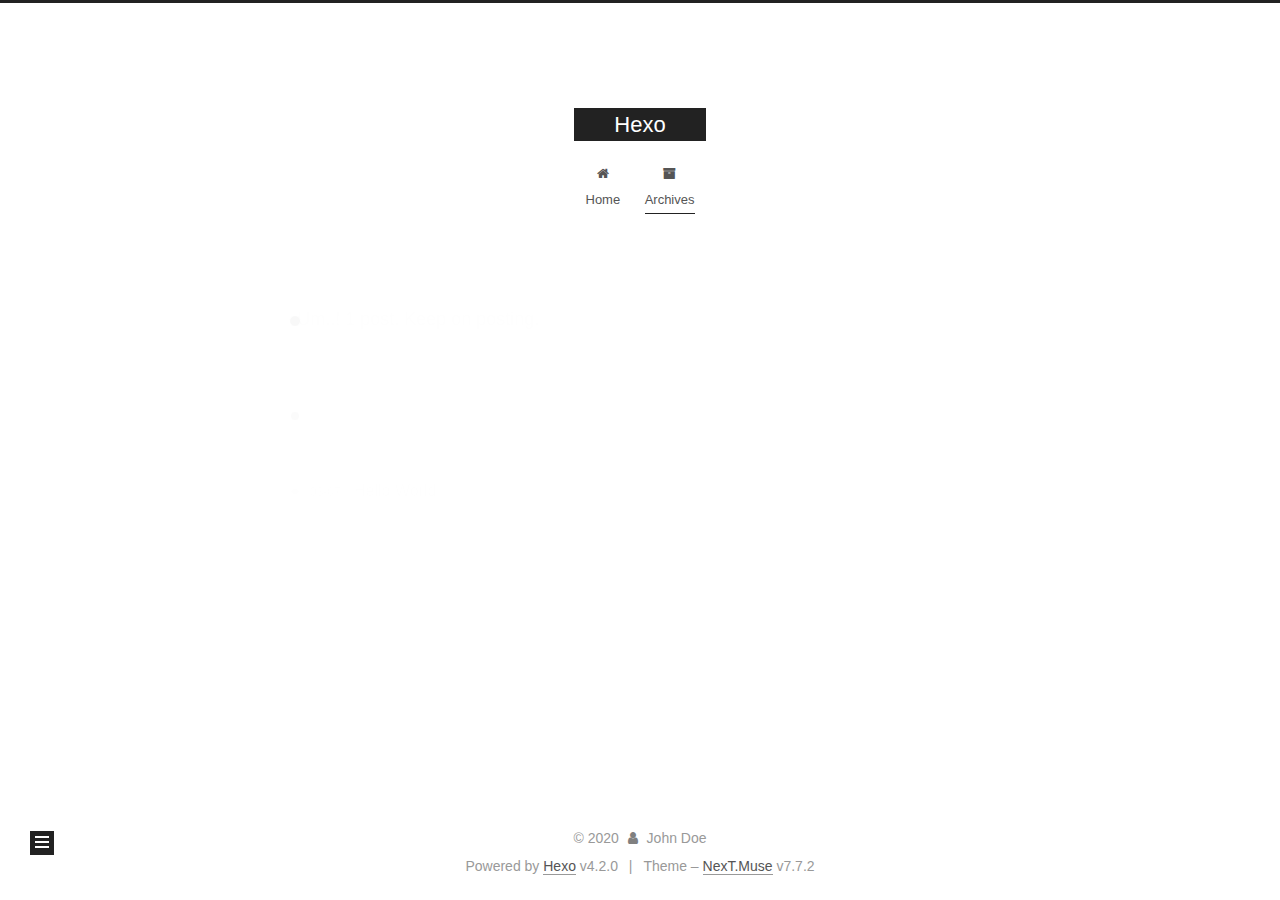
==== archives/index.html @ a0be1f32 "Site updated: 2020-03-08 14:06:41" ====
<!DOCTYPE html>
<html lang="en">
<head>
  <meta charset="UTF-8">
<meta name="viewport" content="width=device-width, initial-scale=1, maximum-scale=2">
<meta name="theme-color" content="#222">
<meta name="generator" content="Hexo 4.2.0">
  <link rel="apple-touch-icon" sizes="180x180" href="/images/apple-touch-icon-next.png">
  <link rel="icon" type="image/png" sizes="32x32" href="/images/favicon-32x32-next.png">
  <link rel="icon" type="image/png" sizes="16x16" href="/images/favicon-16x16-next.png">
  <link rel="mask-icon" href="/images/logo.svg" color="#222">

<link rel="stylesheet" href="/css/main.css">


<link rel="stylesheet" href="/lib/font-awesome/css/font-awesome.min.css">

<script id="hexo-configurations">
    var NexT = window.NexT || {};
    var CONFIG = {"hostname":"yoursite.com","root":"/","scheme":"Muse","version":"7.7.2","exturl":false,"sidebar":{"position":"left","display":"post","padding":18,"offset":12,"onmobile":false},"copycode":{"enable":false,"show_result":false,"style":null},"back2top":{"enable":true,"sidebar":false,"scrollpercent":false},"bookmark":{"enable":false,"color":"#222","save":"auto"},"fancybox":false,"mediumzoom":false,"lazyload":false,"pangu":false,"comments":{"style":"tabs","active":null,"storage":true,"lazyload":false,"nav":null},"algolia":{"hits":{"per_page":10},"labels":{"input_placeholder":"Search for Posts","hits_empty":"We didn't find any results for the search: ${query}","hits_stats":"${hits} results found in ${time} ms"}},"localsearch":{"enable":false,"trigger":"auto","top_n_per_article":1,"unescape":false,"preload":false},"motion":{"enable":true,"async":false,"transition":{"post_block":"fadeIn","post_header":"slideDownIn","post_body":"slideDownIn","coll_header":"slideLeftIn","sidebar":"slideUpIn"}}};
  </script>

  <meta property="og:type" content="website">
<meta property="og:title" content="Hexo">
<meta property="og:url" content="http://yoursite.com/archives/index.html">
<meta property="og:site_name" content="Hexo">
<meta property="og:locale" content="en_US">
<meta property="article:author" content="John Doe">
<meta name="twitter:card" content="summary">

<link rel="canonical" href="http://yoursite.com/archives/">


<script id="page-configurations">
  // https://hexo.io/docs/variables.html
  CONFIG.page = {
    sidebar: "",
    isHome : false,
    isPost : false
  };
</script>

  <title>Archive | Hexo</title>
  






  <noscript>
  <style>
  .use-motion .brand,
  .use-motion .menu-item,
  .sidebar-inner,
  .use-motion .post-block,
  .use-motion .pagination,
  .use-motion .comments,
  .use-motion .post-header,
  .use-motion .post-body,
  .use-motion .collection-header { opacity: initial; }

  .use-motion .site-title,
  .use-motion .site-subtitle {
    opacity: initial;
    top: initial;
  }

  .use-motion .logo-line-before i { left: initial; }
  .use-motion .logo-line-after i { right: initial; }
  </style>
</noscript>

</head>

<body itemscope itemtype="http://schema.org/WebPage">
  <div class="container use-motion">
    <div class="headband"></div>

    <header class="header" itemscope itemtype="http://schema.org/WPHeader">
      <div class="header-inner"><div class="site-brand-container">
  <div class="site-nav-toggle">
    <div class="toggle" aria-label="Toggle navigation bar">
      <span class="toggle-line toggle-line-first"></span>
      <span class="toggle-line toggle-line-middle"></span>
      <span class="toggle-line toggle-line-last"></span>
    </div>
  </div>

  <div class="site-meta">

    <div>
      <a href="/" class="brand" rel="start">
        <span class="logo-line-before"><i></i></span>
        <span class="site-title">Hexo</span>
        <span class="logo-line-after"><i></i></span>
      </a>
    </div>
  </div>

  <div class="site-nav-right">
    <div class="toggle popup-trigger">
    </div>
  </div>
</div>


<nav class="site-nav">
  
  <ul id="menu" class="menu">
        <li class="menu-item menu-item-home">

    <a href="/" rel="section"><i class="fa fa-fw fa-home"></i>Home</a>

  </li>
        <li class="menu-item menu-item-archives">

    <a href="/archives/" rel="section"><i class="fa fa-fw fa-archive"></i>Archives</a>

  </li>
  </ul>

</nav>
</div>
    </header>

    
  <div class="back-to-top">
    <i class="fa fa-arrow-up"></i>
    <span>0%</span>
  </div>


    <main class="main">
      <div class="main-inner">
        <div class="content-wrap">
          

          <div class="content">
            

  
  
  
  <div class="post-block">
    <div class="posts-collapse">
      <div class="collection-title">
        <span class="collection-header">Um..! 1 post. Keep on posting.</span>
      </div>

      
    <div class="collection-year">
      <h1 class="collection-header">2020</h1>
    </div>

  <article itemscope itemtype="http://schema.org/Article">
    <header class="post-header">

      <div class="post-meta">
        <time itemprop="dateCreated"
              datetime="2020-03-07T23:03:34+08:00"
              content="2020-03-07">
          03-07
        </time>
      </div>

      <h2 class="post-title">
          <a class="post-title-link" href="/2020/03/07/hello-world/" itemprop="url">
            <span itemprop="name">Hello World</span>
          </a>
      </h2>

    </header>
  </article>


    </div>
  </div>
  
  
  

  



          </div>
          

<script>
  window.addEventListener('tabs:register', () => {
    let { activeClass } = CONFIG.comments;
    if (CONFIG.comments.storage) {
      activeClass = localStorage.getItem('comments_active') || activeClass;
    }
    if (activeClass) {
      let activeTab = document.querySelector(`a[href="#comment-${activeClass}"]`);
      if (activeTab) {
        activeTab.click();
      }
    }
  });
  if (CONFIG.comments.storage) {
    window.addEventListener('tabs:click', event => {
      if (!event.target.matches('.tabs-comment .tab-content .tab-pane')) return;
      let commentClass = event.target.classList[1];
      localStorage.setItem('comments_active', commentClass);
    });
  }
</script>

        </div>
          
  
  <div class="toggle sidebar-toggle">
    <span class="toggle-line toggle-line-first"></span>
    <span class="toggle-line toggle-line-middle"></span>
    <span class="toggle-line toggle-line-last"></span>
  </div>

  <aside class="sidebar">
    <div class="sidebar-inner">

      <ul class="sidebar-nav motion-element">
        <li class="sidebar-nav-toc">
          Table of Contents
        </li>
        <li class="sidebar-nav-overview">
          Overview
        </li>
      </ul>

      <!--noindex-->
      <div class="post-toc-wrap sidebar-panel">
      </div>
      <!--/noindex-->

      <div class="site-overview-wrap sidebar-panel">
        <div class="site-author motion-element" itemprop="author" itemscope itemtype="http://schema.org/Person">
  <p class="site-author-name" itemprop="name">John Doe</p>
  <div class="site-description" itemprop="description"></div>
</div>
<div class="site-state-wrap motion-element">
  <nav class="site-state">
      <div class="site-state-item site-state-posts">
          <a href="/archives/">
        
          <span class="site-state-item-count">1</span>
          <span class="site-state-item-name">posts</span>
        </a>
      </div>
  </nav>
</div>



      </div>

    </div>
  </aside>
  <div id="sidebar-dimmer"></div>


      </div>
    </main>

    <footer class="footer">
      <div class="footer-inner">
        

<div class="copyright">
  
  &copy; 
  <span itemprop="copyrightYear">2020</span>
  <span class="with-love">
    <i class="fa fa-user"></i>
  </span>
  <span class="author" itemprop="copyrightHolder">John Doe</span>
</div>
  <div class="powered-by">Powered by <a href="https://hexo.io/" class="theme-link" rel="noopener" target="_blank">Hexo</a> v4.2.0
  </div>
  <span class="post-meta-divider">|</span>
  <div class="theme-info">Theme – <a href="https://muse.theme-next.org/" class="theme-link" rel="noopener" target="_blank">NexT.Muse</a> v7.7.2
  </div>

        








      </div>
    </footer>
  </div>

  
  <script src="/lib/anime.min.js"></script>
  <script src="/lib/velocity/velocity.min.js"></script>
  <script src="/lib/velocity/velocity.ui.min.js"></script>

<script src="/js/utils.js"></script>

<script src="/js/motion.js"></script>


<script src="/js/schemes/muse.js"></script>


<script src="/js/next-boot.js"></script>




  















  

  

</body>
</html>
---- css/main.css ----
:root {
  --body-bg-color: #fff;
  --content-bg-color: #fff;
  --card-bg-color: #f5f5f5;
  --text-color: #555;
  --link-color: #555;
  --link-hover-color: #222;
  --brand-color: #fff;
  --brand-hover-color: #fff;
  --table-row-odd-bg-color: #f9f9f9;
  --table-row-hover-bg-color: #f5f5f5;
  --menu-item-bg-color: #f5f5f5;
}
html {
  line-height: 1.15; /* 1 */
  -webkit-text-size-adjust: 100%; /* 2 */
}
body {
  margin: 0;
}
main {
  display: block;
}
h1 {
  font-size: 2em;
  margin: 0.67em 0;
}
hr {
  box-sizing: content-box; /* 1 */
  height: 0; /* 1 */
  overflow: visible; /* 2 */
}
pre {
  font-family: monospace, monospace; /* 1 */
  font-size: 1em; /* 2 */
}
a {
  background: transparent;
}
abbr[title] {
  border-bottom: none; /* 1 */
  text-decoration: underline; /* 2 */
  text-decoration: underline dotted; /* 2 */
}
b,
strong {
  font-weight: bolder;
}
code,
kbd,
samp {
  font-family: monospace, monospace; /* 1 */
  font-size: 1em; /* 2 */
}
small {
  font-size: 80%;
}
sub,
sup {
  font-size: 75%;
  line-height: 0;
  position: relative;
  vertical-align: baseline;
}
sub {
  bottom: -0.25em;
}
sup {
  top: -0.5em;
}
img {
  border-style: none;
}
button,
input,
optgroup,
select,
textarea {
  font-family: inherit; /* 1 */
  font-size: 100%; /* 1 */
  line-height: 1.15; /* 1 */
  margin: 0; /* 2 */
}
button,
input {
/* 1 */
  overflow: visible;
}
button,
select {
/* 1 */
  text-transform: none;
}
button,
[type='button'],
[type='reset'],
[type='submit'] {
  -webkit-appearance: button;
}
button::-moz-focus-inner,
[type='button']::-moz-focus-inner,
[type='reset']::-moz-focus-inner,
[type='submit']::-moz-focus-inner {
  border-style: none;
  padding: 0;
}
button:-moz-focusring,
[type='button']:-moz-focusring,
[type='reset']:-moz-focusring,
[type='submit']:-moz-focusring {
  outline: 1px dotted ButtonText;
}
fieldset {
  padding: 0.35em 0.75em 0.625em;
}
legend {
  box-sizing: border-box; /* 1 */
  color: inherit; /* 2 */
  display: table; /* 1 */
  max-width: 100%; /* 1 */
  padding: 0; /* 3 */
  white-space: normal; /* 1 */
}
progress {
  vertical-align: baseline;
}
textarea {
  overflow: auto;
}
[type='checkbox'],
[type='radio'] {
  box-sizing: border-box; /* 1 */
  padding: 0; /* 2 */
}
[type='number']::-webkit-inner-spin-button,
[type='number']::-webkit-outer-spin-button {
  height: auto;
}
[type='search'] {
  outline-offset: -2px; /* 2 */
  -webkit-appearance: textfield; /* 1 */
}
[type='search']::-webkit-search-decoration {
  -webkit-appearance: none;
}
::-webkit-file-upload-button {
  font: inherit; /* 2 */
  -webkit-appearance: button; /* 1 */
}
details {
  display: block;
}
summary {
  display: list-item;
}
template {
  display: none;
}
[hidden] {
  display: none;
}
::selection {
  background: #262a30;
  color: #fff;
}
html,
body {
  height: 100%;
}
body {
  background: var(--body-bg-color);
  color: var(--text-color);
  font-family: 'Lato', "PingFang SC", "Microsoft YaHei", sans-serif;
  font-size: 1em;
  line-height: 2;
}
@media (max-width: 991px) {
  body {
    padding-left: 0 !important;
    padding-right: 0 !important;
  }
}
h1,
h2,
h3,
h4,
h5,
h6 {
  font-family: 'Lato', "PingFang SC", "Microsoft YaHei", sans-serif;
  font-weight: bold;
  line-height: 1.5;
  margin: 20px 0 15px;
}
h1 {
  font-size: 1.5em;
}
h2 {
  font-size: 1.375em;
}
h3 {
  font-size: 1.25em;
}
h4 {
  font-size: 1.125em;
}
h5 {
  font-size: 1em;
}
h6 {
  font-size: 0.875em;
}
p {
  margin: 0 0 20px 0;
}
a,
span.exturl {
  border-bottom: 1px solid #999;
  color: var(--link-color);
  outline: 0;
  text-decoration: none;
  overflow-wrap: break-word;
  word-wrap: break-word;
  cursor: pointer;
}
a:hover,
span.exturl:hover {
  border-bottom-color: var(--link-hover-color);
  color: var(--link-hover-color);
}
iframe,
img,
video {
  display: block;
  margin-left: auto;
  margin-right: auto;
  max-width: 100%;
}
hr {
  background-image: repeating-linear-gradient(-45deg, #ddd, #ddd 4px, transparent 4px, transparent 8px);
  border: 0;
  height: 3px;
  margin: 40px 0;
}
blockquote {
  border-left: 4px solid #ddd;
  color: #666;
  margin: 0;
  padding: 0 15px;
}
blockquote cite::before {
  content: '-';
  padding: 0 5px;
}
dt {
  font-weight: bold;
}
dd {
  margin: 0;
  padding: 0;
}
kbd {
  background-color: #f5f5f5;
  background-image: linear-gradient(#eee, #fff, #eee);
  border: 1px solid #ccc;
  border-radius: 0.2em;
  box-shadow: 0.1em 0.1em 0.2em rgba(0,0,0,0.1);
  font-family: inherit;
  padding: 0.1em 0.3em;
  white-space: nowrap;
}
.table-container {
  overflow: auto;
}
table {
  border-collapse: collapse;
  border-spacing: 0;
  font-size: 0.875em;
  margin: 0 0 20px 0;
  width: 100%;
}
tbody tr:nth-of-type(odd) {
  background: var(--table-row-odd-bg-color);
}
tbody tr:hover {
  background: var(--table-row-hover-bg-color);
}
caption,
th,
td {
  font-weight: normal;
  padding: 8px;
  text-align: left;
  vertical-align: middle;
}
th,
td {
  border: 1px solid #ddd;
  border-bottom: 3px solid #ddd;
}
th {
  font-weight: 700;
  padding-bottom: 10px;
}
td {
  border-bottom-width: 1px;
}
.btn {
  background: #222;
  border: 2px solid #222;
  border-radius: 0;
  color: #fff;
  display: inline-block;
  font-size: 0.875em;
  line-height: 2;
  padding: 0 20px;
  text-decoration: none;
  transition-property: background-color;
  transition-delay: 0s;
  transition-duration: 0.2s;
  transition-timing-function: ease-in-out;
}
.btn:hover {
  background: #fff;
  border-color: #222;
  color: #222;
}
.btn + .btn {
  margin: 0 0 8px 8px;
}
.btn .fa-fw {
  text-align: left;
  width: 1.285714285714286em;
}
.toggle {
  line-height: 0;
}
.toggle .toggle-line {
  background: #fff;
  display: inline-block;
  height: 2px;
  left: 0;
  position: relative;
  top: 0;
  transition: all 0.4s;
  vertical-align: top;
  width: 100%;
}
.toggle .toggle-line:not(:first-child) {
  margin-top: 3px;
}
.toggle.toggle-arrow .toggle-line-first {
  left: 50%;
  top: 2px;
  transform: rotate(45deg);
  width: 50%;
}
.toggle.toggle-arrow .toggle-line-middle {
  left: 2px;
  width: 90%;
}
.toggle.toggle-arrow .toggle-line-last {
  left: 50%;
  top: -2px;
  transform: rotate(-45deg);
  width: 50%;
}
.toggle.toggle-close .toggle-line-first {
  transform: rotate(-45deg);
  top: 5px;
}
.toggle.toggle-close .toggle-line-middle {
  opacity: 0;
}
.toggle.toggle-close .toggle-line-last {
  transform: rotate(45deg);
  top: -5px;
}
.highlight,
pre {
  background: #f7f7f7;
  color: #4d4d4c;
  line-height: 1.6;
  margin: 0 auto 20px;
}
pre,
code {
  font-family: consolas, Menlo, monospace, "PingFang SC", "Microsoft YaHei";
}
code {
  background: #eee;
  border-radius: 3px;
  color: #555;
  padding: 2px 4px;
  overflow-wrap: break-word;
  word-wrap: break-word;
}
.highlight *::selection {
  background: #d6d6d6;
}
.highlight pre {
  border: 0;
  margin: 0;
  padding: 10px 0;
}
.highlight table {
  border: 0;
  margin: 0;
  width: auto;
}
.highlight td {
  border: 0;
  padding: 0;
}
.highlight figcaption {
  background: #eee;
  color: #4d4d4c;
  display: flex;
  font-size: 0.875em;
  justify-content: space-between;
  line-height: 1.2;
  padding: 0.5em;
}
.highlight figcaption a {
  color: #4d4d4c;
}
.highlight figcaption a:hover {
  border-bottom-color: #4d4d4c;
}
.highlight .gutter {
  -moz-user-select: none;
  -ms-user-select: none;
  -webkit-user-select: none;
  user-select: none;
}
.highlight .gutter pre {
  background: #eff2f3;
  color: #869194;
  padding-left: 10px;
  padding-right: 10px;
  text-align: right;
}
.highlight .code pre {
  background: #f7f7f7;
  padding-left: 10px;
  width: 100%;
}
.gist table {
  width: auto;
}
.gist table td {
  border: 0;
}
pre {
  overflow: auto;
  padding: 10px;
}
pre code {
  background: none;
  color: #4d4d4c;
  font-size: 0.875em;
  padding: 0;
  text-shadow: none;
}
pre .deletion {
  background: #fdd;
}
pre .addition {
  background: #dfd;
}
pre .meta {
  color: #eab700;
  -moz-user-select: none;
  -ms-user-select: none;
  -webkit-user-select: none;
  user-select: none;
}
pre .comment {
  color: #8e908c;
}
pre .variable,
pre .attribute,
pre .tag,
pre .name,
pre .regexp,
pre .ruby .constant,
pre .xml .tag .title,
pre .xml .pi,
pre .xml .doctype,
pre .html .doctype,
pre .css .id,
pre .css .class,
pre .css .pseudo {
  color: #c82829;
}
pre .number,
pre .preprocessor,
pre .built_in,
pre .builtin-name,
pre .literal,
pre .params,
pre .constant,
pre .command {
  color: #f5871f;
}
pre .ruby .class .title,
pre .css .rules .attribute,
pre .string,
pre .symbol,
pre .value,
pre .inheritance,
pre .header,
pre .ruby .symbol,
pre .xml .cdata,
pre .special,
pre .formula {
  color: #718c00;
}
pre .title,
pre .css .hexcolor {
  color: #3e999f;
}
pre .function,
pre .python .decorator,
pre .python .title,
pre .ruby .function .title,
pre .ruby .title .keyword,
pre .perl .sub,
pre .javascript .title,
pre .coffeescript .title {
  color: #4271ae;
}
pre .keyword,
pre .javascript .function {
  color: #8959a8;
}
.blockquote-center {
  border-left: none;
  margin: 40px 0;
  padding: 0;
  position: relative;
  text-align: center;
}
.blockquote-center::before,
.blockquote-center::after {
  background-repeat: no-repeat;
  background-size: 22px 22px;
  content: ' ';
  display: block;
  height: 24px;
  opacity: 0.2;
  position: absolute;
  width: 100%;
}
.blockquote-center::before {
  background-image: url("../images/quote-l.svg");
  background-position: 0 -6px;
  border-top: 1px solid #ccc;
  top: -20px;
}
.blockquote-center::after {
  background-image: url("../images/quote-r.svg");
  background-position: 100% 8px;
  border-bottom: 1px solid #ccc;
  bottom: -20px;
}
.blockquote-center p,
.blockquote-center div {
  text-align: center;
}
.post-body .group-picture img {
  margin: 0 auto;
  padding: 0 3px;
}
.group-picture-row {
  margin-bottom: 6px;
  overflow: hidden;
}
.group-picture-column {
  float: left;
  margin-bottom: 10px;
}
.post-body .label {
  color: #555;
  display: inline;
  padding: 0 2px;
}
.post-body .label.default {
  background: #f0f0f0;
}
.post-body .label.primary {
  background: #efe6f7;
}
.post-body .label.info {
  background: #e5f2f8;
}
.post-body .label.success {
  background: #e7f4e9;
}
.post-body .label.warning {
  background: #fcf6e1;
}
.post-body .label.danger {
  background: #fae8eb;
}
.post-body .tabs {
  margin-bottom: 20px;
}
.post-body .tabs,
.tabs-comment {
  display: block;
  padding-top: 10px;
  position: relative;
}
.post-body .tabs ul.nav-tabs,
.tabs-comment ul.nav-tabs {
  display: flex;
  flex-wrap: wrap;
  margin: 0;
  margin-bottom: -1px;
  padding: 0;
}
@media (max-width: 413px) {
  .post-body .tabs ul.nav-tabs,
  .tabs-comment ul.nav-tabs {
    display: block;
    margin-bottom: 5px;
  }
}
.post-body .tabs ul.nav-tabs li.tab,
.tabs-comment ul.nav-tabs li.tab {
  border-bottom: 1px solid #ddd;
  border-left: 1px solid transparent;
  border-right: 1px solid transparent;
  border-top: 3px solid transparent;
  flex-grow: 1;
  list-style-type: none;
  border-radius: 0 0 0 0;
}
@media (max-width: 413px) {
  .post-body .tabs ul.nav-tabs li.tab,
  .tabs-comment ul.nav-tabs li.tab {
    border-bottom: 1px solid transparent;
    border-left: 3px solid transparent;
    border-right: 1px solid transparent;
    border-top: 1px solid transparent;
  }
}
@media (max-width: 413px) {
  .post-body .tabs ul.nav-tabs li.tab,
  .tabs-comment ul.nav-tabs li.tab {
    border-radius: 0;
  }
}
.post-body .tabs ul.nav-tabs li.tab a,
.tabs-comment ul.nav-tabs li.tab a {
  border-bottom: initial;
  display: block;
  line-height: 1.8;
  outline: 0;
  padding: 0.25em 0.75em;
  text-align: center;
  transition-delay: 0s;
  transition-duration: 0.2s;
  transition-timing-function: ease-out;
}
.post-body .tabs ul.nav-tabs li.tab a i,
.tabs-comment ul.nav-tabs li.tab a i {
  width: 1.285714285714286em;
}
.post-body .tabs ul.nav-tabs li.tab.active,
.tabs-comment ul.nav-tabs li.tab.active {
  border-bottom: 1px solid transparent;
  border-left: 1px solid #ddd;
  border-right: 1px solid #ddd;
  border-top: 3px solid #fc6423;
}
@media (max-width: 413px) {
  .post-body .tabs ul.nav-tabs li.tab.active,
  .tabs-comment ul.nav-tabs li.tab.active {
    border-bottom: 1px solid #ddd;
    border-left: 3px solid #fc6423;
    border-right: 1px solid #ddd;
    border-top: 1px solid #ddd;
  }
}
.post-body .tabs ul.nav-tabs li.tab.active a,
.tabs-comment ul.nav-tabs li.tab.active a {
  color: var(--link-color);
  cursor: default;
}
.post-body .tabs .tab-content .tab-pane,
.tabs-comment .tab-content .tab-pane {
  border: 1px solid #ddd;
  border-top: 0;
  padding: 20px 20px 0 20px;
  border-radius: 0;
}
.post-body .tabs .tab-content .tab-pane:not(.active),
.tabs-comment .tab-content .tab-pane:not(.active) {
  display: none;
}
.post-body .tabs .tab-content .tab-pane.active,
.tabs-comment .tab-content .tab-pane.active {
  display: block;
}
.post-body .tabs .tab-content .tab-pane.active:nth-of-type(1),
.tabs-comment .tab-content .tab-pane.active:nth-of-type(1) {
  border-radius: 0 0 0 0;
}
@media (max-width: 413px) {
  .post-body .tabs .tab-content .tab-pane.active:nth-of-type(1),
  .tabs-comment .tab-content .tab-pane.active:nth-of-type(1) {
    border-radius: 0;
  }
}
.post-body .note {
  border-radius: 3px;
  margin-bottom: 20px;
  padding: 1em;
  position: relative;
  border: 1px solid #eee;
  border-left-width: 5px;
}
.post-body .note h2,
.post-body .note h3,
.post-body .note h4,
.post-body .note h5,
.post-body .note h6 {
  margin-top: 0;
  border-bottom: initial;
  margin-bottom: 0;
  padding-top: 0;
}
.post-body .note p:first-child,
.post-body .note ul:first-child,
.post-body .note ol:first-child,
.post-body .note table:first-child,
.post-body .note pre:first-child,
.post-body .note blockquote:first-child,
.post-body .note img:first-child {
  margin-top: 0;
}
.post-body .note p:last-child,
.post-body .note ul:last-child,
.post-body .note ol:last-child,
.post-body .note table:last-child,
.post-body .note pre:last-child,
.post-body .note blockquote:last-child,
.post-body .note img:last-child {
  margin-bottom: 0;
}
.post-body .note.default {
  border-left-color: #777;
}
.post-body .note.default h2,
.post-body .note.default h3,
.post-body .note.default h4,
.post-body .note.default h5,
.post-body .note.default h6 {
  color: #777;
}
.post-body .note.primary {
  border-left-color: #6f42c1;
}
.post-body .note.primary h2,
.post-body .note.primary h3,
.post-body .note.primary h4,
.post-body .note.primary h5,
.post-body .note.primary h6 {
  color: #6f42c1;
}
.post-body .note.info {
  border-left-color: #428bca;
}
.post-body .note.info h2,
.post-body .note.info h3,
.post-body .note.info h4,
.post-body .note.info h5,
.post-body .note.info h6 {
  color: #428bca;
}
.post-body .note.success {
  border-left-color: #5cb85c;
}
.post-body .note.success h2,
.post-body .note.success h3,
.post-body .note.success h4,
.post-body .note.success h5,
.post-body .note.success h6 {
  color: #5cb85c;
}
.post-body .note.warning {
  border-left-color: #f0ad4e;
}
.post-body .note.warning h2,
.post-body .note.warning h3,
.post-body .note.warning h4,
.post-body .note.warning h5,
.post-body .note.warning h6 {
  color: #f0ad4e;
}
.post-body .note.danger {
  border-left-color: #d9534f;
}
.post-body .note.danger h2,
.post-body .note.danger h3,
.post-body .note.danger h4,
.post-body .note.danger h5,
.post-body .note.danger h6 {
  color: #d9534f;
}
.pagination .prev,
.pagination .next,
.pagination .page-number,
.pagination .space {
  display: inline-block;
  margin: 0 10px;
  padding: 0 11px;
  position: relative;
  top: -1px;
}
@media (max-width: 767px) {
  .pagination .prev,
  .pagination .next,
  .pagination .page-number,
  .pagination .space {
    margin: 0 5px;
  }
}
.pagination {
  border-top: 1px solid #eee;
  margin: 120px 0 0;
  text-align: center;
}
.pagination .prev,
.pagination .next,
.pagination .page-number {
  border-bottom: 0;
  border-top: 1px solid #eee;
  transition-property: border-color;
  transition-delay: 0s;
  transition-duration: 0.2s;
  transition-timing-function: ease-in-out;
}
.pagination .prev:hover,
.pagination .next:hover,
.pagination .page-number:hover {
  border-top-color: #222;
}
.pagination .space {
  margin: 0;
  padding: 0;
}
.pagination .prev {
  margin-left: 0;
}
.pagination .next {
  margin-right: 0;
}
.pagination .page-number.current {
  background: #ccc;
  border-top-color: #ccc;
  color: #fff;
}
@media (max-width: 767px) {
  .pagination {
    border-top: none;
  }
  .pagination .prev,
  .pagination .next,
  .pagination .page-number {
    border-bottom: 1px solid #eee;
    border-top: 0;
    margin-bottom: 10px;
    padding: 0 10px;
  }
  .pagination .prev:hover,
  .pagination .next:hover,
  .pagination .page-number:hover {
    border-bottom-color: #222;
  }
}
.comments {
  margin: 60px 20px 0;
  overflow: hidden;
}
.comment-button-group {
  display: flex;
  flex-wrap: wrap-reverse;
  justify-content: center;
  margin: 1em 0;
}
.comment-button-group .comment-button {
  margin: 0.1em 0.2em;
}
.comment-button-group .comment-button.active {
  background: #fff;
  border-color: #222;
  color: #222;
}
.comment-position {
  display: none;
}
.comment-position.active {
  display: block;
}
.tabs-comment {
  background: var(--content-bg-color);
  margin-top: 4em;
  padding-top: 0;
}
.tabs-comment .comments {
  border: 0;
  box-shadow: none;
  margin-top: 0;
  padding-top: 0;
}
.container {
  min-height: 100%;
  position: relative;
}
.main-inner {
  margin: 0 auto;
  width: 700px;
}
@media (min-width: 1200px) {
  .main-inner {
    width: 800px;
  }
}
@media (min-width: 1600px) {
  .main-inner {
    width: 900px;
  }
}
.header {
  background: transparent;
}
.header-inner {
  margin: 0 auto;
  width: 700px;
}
@media (min-width: 1200px) {
  .header-inner {
    width: 800px;
  }
}
@media (min-width: 1600px) {
  .header-inner {
    width: 900px;
  }
}
.site-brand-container {
  display: flex;
  flex-shrink: 0;
  padding: 0 10px;
}
.headband {
  background: #222;
  height: 3px;
}
.site-meta {
  flex-grow: 1;
  text-align: center;
}
@media (max-width: 767px) {
  .site-meta {
    text-align: center;
  }
}
.brand {
  border-bottom: none;
  color: var(--brand-color);
  display: inline-block;
  line-height: 1.375em;
  padding: 0 40px;
  position: relative;
}
.brand:hover {
  color: var(--brand-hover-color);
}
.site-title {
  display: inline-block;
  font-family: 'Lato', "PingFang SC", "Microsoft YaHei", sans-serif;
  font-size: 1.375em;
  font-weight: normal;
  line-height: 1.5;
  vertical-align: top;
}
.site-subtitle {
  color: #999;
  font-size: 0.8125em;
  margin: 10px 0;
}
.use-motion .brand {
  opacity: 0;
}
.use-motion .site-title,
.use-motion .site-subtitle,
.use-motion .custom-logo-image {
  opacity: 0;
  position: relative;
  top: -10px;
}
.site-nav-toggle,
.site-nav-right {
  display: none;
}
@media (max-width: 767px) {
  .site-nav-toggle,
  .site-nav-right {
    display: flex;
    flex-direction: column;
    justify-content: center;
  }
}
.site-nav-toggle .toggle,
.site-nav-right .toggle {
  color: var(--text-color);
  padding: 10px;
  width: 22px;
}
.site-nav-toggle .toggle .toggle-line,
.site-nav-right .toggle .toggle-line {
  background: var(--text-color);
  border-radius: 1px;
}
.site-nav {
  display: block;
}
@media (max-width: 767px) {
  .site-nav {
    clear: both;
    display: none;
  }
}
.site-nav.site-nav-on {
  display: block;
}
.menu {
  margin-top: 20px;
  padding-left: 0;
  text-align: center;
}
.menu-item {
  display: inline-block;
  list-style: none;
  margin: 0 10px;
}
@media (max-width: 767px) {
  .menu-item {
    display: block;
    margin-top: 10px;
  }
  .menu-item.menu-item-search {
    display: none;
  }
}
.menu-item a,
.menu-item span.exturl {
  border-bottom: 0;
  display: block;
  font-size: 0.8125em;
  transition-property: border-color;
  transition-delay: 0s;
  transition-duration: 0.2s;
  transition-timing-function: ease-in-out;
}
@media (hover: none) {
  .menu-item a:hover,
  .menu-item span.exturl:hover {
    border-bottom-color: transparent !important;
  }
}
.menu-item .fa {
  margin-right: 8px;
}
.menu-item .badge {
  display: inline-block;
  font-weight: bold;
  line-height: 1;
  margin-left: 0.35em;
  margin-top: 0.35em;
  text-align: center;
  white-space: nowrap;
}
@media (max-width: 767px) {
  .menu-item .badge {
    float: right;
    margin-left: 0;
  }
}
.menu-item-active a,
.menu .menu-item a:hover,
.menu .menu-item span.exturl:hover {
  background: var(--menu-item-bg-color);
}
.use-motion .menu-item {
  opacity: 0;
}
.sidebar {
  background: #222;
  bottom: 0;
  box-shadow: inset 0 2px 6px #000;
  position: fixed;
  top: 0;
}
@media (max-width: 991px) {
  .sidebar {
    display: none;
  }
}
.sidebar-inner {
  color: #999;
  padding: 18px 10px;
  text-align: center;
}
.cc-license {
  margin-top: 10px;
  text-align: center;
}
.cc-license .cc-opacity {
  border-bottom: none;
  opacity: 0.7;
}
.cc-license .cc-opacity:hover {
  opacity: 0.9;
}
.cc-license img {
  display: inline-block;
}
.site-author-image {
  border: 2px solid #333;
  display: block;
  margin: 0 auto;
  max-width: 96px;
  padding: 2px;
}
.site-author-name {
  color: #f5f5f5;
  font-weight: normal;
  margin: 5px 0 0;
  text-align: center;
}
.site-description {
  color: #999;
  font-size: 1em;
  margin-top: 5px;
  text-align: center;
}
.links-of-author {
  margin-top: 15px;
}
.links-of-author a,
.links-of-author span.exturl {
  border-bottom-color: #555;
  display: inline-block;
  font-size: 0.8125em;
  margin-bottom: 10px;
  margin-right: 10px;
  vertical-align: middle;
}
.links-of-author a::before,
.links-of-author span.exturl::before {
  background: #c44a7d;
  border-radius: 50%;
  content: ' ';
  display: inline-block;
  height: 4px;
  margin-right: 3px;
  vertical-align: middle;
  width: 4px;
}
.sidebar-button {
  margin-top: 15px;
}
.sidebar-button a {
  border: 1px solid #fc6423;
  border-radius: 4px;
  color: #fc6423;
  display: inline-block;
  padding: 0 15px;
}
.sidebar-button a .fa {
  margin-right: 5px;
}
.sidebar-button a:hover {
  background: #fc6423;
  border: 1px solid #fc6423;
  color: #fff;
}
.sidebar-button a:hover .fa {
  color: #fff;
}
.links-of-blogroll {
  font-size: 0.8125em;
  margin-top: 10px;
}
.links-of-blogroll-title {
  font-size: 0.875em;
  font-weight: 600;
  margin-top: 0;
}
.links-of-blogroll-list {
  list-style: none;
  margin: 0;
  padding: 0;
}
#sidebar-dimmer {
  display: none;
}
@media (max-width: 767px) {
  #sidebar-dimmer {
    background: #000;
    display: block;
    height: 100%;
    left: 100%;
    opacity: 0;
    position: fixed;
    top: 0;
    width: 100%;
    z-index: 1100;
  }
  .sidebar-active + #sidebar-dimmer {
    opacity: 0.7;
    transform: translateX(-100%);
    transition: opacity 0.5s;
  }
}
.sidebar-nav {
  margin: 0;
  padding-bottom: 20px;
  padding-left: 0;
}
.sidebar-nav li {
  border-bottom: 1px solid transparent;
  color: #555;
  cursor: pointer;
  display: inline-block;
  font-size: 0.875em;
}
.sidebar-nav li.sidebar-nav-overview {
  margin-left: 10px;
}
.sidebar-nav li:hover {
  color: #f5f5f5;
}
.sidebar-nav .sidebar-nav-active {
  border-bottom-color: #87daff;
  color: #87daff;
}
.sidebar-nav .sidebar-nav-active:hover {
  color: #87daff;
}
.sidebar-panel {
  display: none;
  overflow-x: hidden;
  overflow-y: auto;
}
.sidebar-panel-active {
  display: block;
}
.sidebar-toggle {
  background: #222;
  bottom: 45px;
  cursor: pointer;
  height: 14px;
  left: 30px;
  padding: 5px;
  position: fixed;
  width: 14px;
  z-index: 1300;
}
@media (max-width: 991px) {
  .sidebar-toggle {
    left: 20px;
    opacity: 0.8;
    display: none;
  }
}
.sidebar-toggle:hover .toggle-line {
  background: #87daff;
}
.post-toc {
  font-size: 0.875em;
}
.post-toc ol {
  list-style: none;
  margin: 0;
  padding: 0 2px 5px 10px;
  text-align: left;
}
.post-toc ol > ol {
  padding-left: 0;
}
.post-toc ol a {
  transition-property: all;
  transition-delay: 0s;
  transition-duration: 0.2s;
  transition-timing-function: ease-in-out;
}
.post-toc .nav-item {
  line-height: 1.8;
  overflow: hidden;
  text-overflow: ellipsis;
  white-space: nowrap;
}
.post-toc .nav .nav-child {
  display: none;
}
.post-toc .nav .active > .nav-child {
  display: block;
}
.post-toc .nav .active-current > .nav-child {
  display: block;
}
.post-toc .nav .active-current > .nav-child > .nav-item {
  display: block;
}
.post-toc .nav .active > a {
  border-bottom-color: #87daff;
  color: #87daff;
}
.post-toc .nav .active-current > a {
  color: #87daff;
}
.post-toc .nav .active-current > a:hover {
  color: #87daff;
}
.site-state {
  display: flex;
  justify-content: center;
  line-height: 1.4;
  margin-top: 10px;
  overflow: hidden;
  text-align: center;
  white-space: nowrap;
}
.site-state-item {
  padding: 0 15px;
}
.site-state-item:not(:first-child) {
  border-left: 1px solid #333;
}
.site-state-item a {
  border-bottom: none;
}
.site-state-item-count {
  display: block;
  font-size: 1.25em;
  font-weight: 600;
  text-align: center;
}
.site-state-item-name {
  color: inherit;
  font-size: 0.875em;
}
.footer {
  color: #999;
  font-size: 0.875em;
  padding: 20px 0;
}
.footer.footer-fixed {
  bottom: 0;
  left: 0;
  position: absolute;
  right: 0;
}
.footer-inner {
  box-sizing: border-box;
  margin: 0 auto;
  text-align: center;
  width: 700px;
}
@media (min-width: 1200px) {
  .footer-inner {
    width: 800px;
  }
}
@media (min-width: 1600px) {
  .footer-inner {
    width: 900px;
  }
}
.with-love {
  color: #808080;
  display: inline-block;
  margin: 0 5px;
}
.powered-by,
.theme-info {
  display: inline-block;
}
@-moz-keyframes iconAnimate {
  0%, 100% {
    transform: scale(1);
  }
  10%, 30% {
    transform: scale(0.9);
  }
  20%, 40%, 60%, 80% {
    transform: scale(1.1);
  }
  50%, 70% {
    transform: scale(1.1);
  }
}
@-webkit-keyframes iconAnimate {
  0%, 100% {
    transform: scale(1);
  }
  10%, 30% {
    transform: scale(0.9);
  }
  20%, 40%, 60%, 80% {
    transform: scale(1.1);
  }
  50%, 70% {
    transform: scale(1.1);
  }
}
@-o-keyframes iconAnimate {
  0%, 100% {
    transform: scale(1);
  }
  10%, 30% {
    transform: scale(0.9);
  }
  20%, 40%, 60%, 80% {
    transform: scale(1.1);
  }
  50%, 70% {
    transform: scale(1.1);
  }
}
@keyframes iconAnimate {
  0%, 100% {
    transform: scale(1);
  }
  10%, 30% {
    transform: scale(0.9);
  }
  20%, 40%, 60%, 80% {
    transform: scale(1.1);
  }
  50%, 70% {
    transform: scale(1.1);
  }
}
.back-to-top {
  font-size: 12px;
  text-align: center;
  transition-delay: 0s;
  transition-duration: 0.2s;
  transition-timing-function: ease-in-out;
}
.back-to-top {
  background: #222;
  bottom: -100px;
  box-sizing: border-box;
  color: #fff;
  cursor: pointer;
  left: 30px;
  opacity: 1;
  padding: 0 6px;
  position: fixed;
  transition-property: bottom;
  z-index: 1300;
  width: 24px;
}
.back-to-top span {
  display: none;
}
.back-to-top:hover {
  color: #87daff;
}
.back-to-top.back-to-top-on {
  bottom: 19px;
}
@media (max-width: 991px) {
  .back-to-top {
    left: 20px;
    opacity: 0.8;
  }
}
.post-body {
  font-family: 'Lato', "PingFang SC", "Microsoft YaHei", sans-serif;
  overflow-wrap: break-word;
  word-wrap: break-word;
}
@media (min-width: 1200px) {
  .post-body {
    font-size: 1.125em;
  }
}
.post-body span.exturl .fa {
  font-size: 0.875em;
  margin-left: 4px;
}
.post-body .image-caption,
.post-body .figure .caption {
  color: #999;
  font-size: 0.875em;
  font-weight: bold;
  line-height: 1;
  margin: -20px auto 15px;
  text-align: center;
}
.post-sticky-flag {
  display: inline-block;
  transform: rotate(30deg);
}
.post-button {
  margin-top: 40px;
  text-align: center;
}
.use-motion .post-block,
.use-motion .pagination,
.use-motion .comments {
  opacity: 0;
}
.use-motion .post-header {
  opacity: 0;
}
.use-motion .post-body {
  opacity: 0;
}
.use-motion .collection-header {
  opacity: 0;
}
.posts-collapse {
  margin-left: 55px;
  position: relative;
}
@media (max-width: 767px) {
  .posts-collapse {
    margin-left: 20px;
    margin-right: 20px;
  }
}
.posts-collapse .collection-title {
  font-size: 1.125em;
  position: relative;
}
.posts-collapse .collection-title::before {
  background: #999;
  border: 1px solid #fff;
  border-radius: 50%;
  content: ' ';
  height: 10px;
  left: 0;
  margin-left: -6px;
  margin-top: -4px;
  position: absolute;
  top: 50%;
  width: 10px;
}
.posts-collapse .collection-year {
  margin: 60px 0;
  position: relative;
}
.posts-collapse .collection-year::before {
  background: #bbb;
  border-radius: 50%;
  content: ' ';
  height: 8px;
  left: 0;
  margin-left: -4px;
  margin-top: -4px;
  position: absolute;
  top: 50%;
  width: 8px;
}
.posts-collapse .collection-header {
  display: inline-block;
  margin: 0 0 0 20px;
}
.posts-collapse .collection-header small {
  color: #bbb;
  margin-left: 5px;
}
.posts-collapse .post-header {
  border-bottom: 1px dashed #ccc;
  margin: 30px 0;
  padding-left: 15px;
  position: relative;
  transition-property: border;
  transition-delay: 0s;
  transition-duration: 0.2s;
  transition-timing-function: ease-in-out;
}
.posts-collapse .post-header::before {
  background: #bbb;
  border: 1px solid #fff;
  border-radius: 50%;
  content: ' ';
  height: 6px;
  left: 0;
  margin-left: -4px;
  position: absolute;
  top: 0.75em;
  transition-property: background;
  width: 6px;
  transition-delay: 0s;
  transition-duration: 0.2s;
  transition-timing-function: ease-in-out;
}
.posts-collapse .post-header:hover {
  border-bottom-color: #666;
}
.posts-collapse .post-header:hover::before {
  background: #222;
}
.posts-collapse .post-meta {
  display: inline;
  font-size: 0.75em;
  margin-right: 10px;
}
.posts-collapse .post-title {
  display: inline;
  font-size: 1em;
  font-weight: normal;
}
.posts-collapse .post-title a,
.posts-collapse .post-title span.exturl {
  border-bottom: none;
  color: var(--link-color);
}
.posts-collapse::before {
  background: #f5f5f5;
  content: ' ';
  height: 100%;
  left: 0;
  margin-left: -2px;
  position: absolute;
  top: 1.25em;
  width: 4px;
}
.posts-collapse .fa-external-link {
  font-size: 0.875em;
  margin-left: 5px;
}
.post-eof {
  background: #ccc;
  height: 1px;
  margin: 80px auto 60px;
  text-align: center;
  width: 8%;
}
.post-block:last-child .post-eof {
  display: none;
}
.posts-expand {
  padding-top: 40px;
}
@media (max-width: 767px) {
  .posts-expand {
    margin: 0 20px;
  }
}
@media (min-width: 992px) {
  .post-body {
    text-align: justify;
  }
}
@media (max-width: 991px) {
  .post-body {
    text-align: justify;
  }
}
.post-body h1,
.post-body h2,
.post-body h3,
.post-body h4,
.post-body h5,
.post-body h6 {
  padding-top: 10px;
}
.post-body h1 .header-anchor,
.post-body h2 .header-anchor,
.post-body h3 .header-anchor,
.post-body h4 .header-anchor,
.post-body h5 .header-anchor,
.post-body h6 .header-anchor {
  border-bottom-style: none;
  color: #ccc;
  float: right;
  margin-left: 10px;
  visibility: hidden;
}
.post-body h1 .header-anchor:hover,
.post-body h2 .header-anchor:hover,
.post-body h3 .header-anchor:hover,
.post-body h4 .header-anchor:hover,
.post-body h5 .header-anchor:hover,
.post-body h6 .header-anchor:hover {
  color: inherit;
}
.post-body h1:hover .header-anchor,
.post-body h2:hover .header-anchor,
.post-body h3:hover .header-anchor,
.post-body h4:hover .header-anchor,
.post-body h5:hover .header-anchor,
.post-body h6:hover .header-anchor {
  visibility: visible;
}
.post-body iframe,
.post-body img,
.post-body video {
  margin-bottom: 20px;
}
.post-body .video-container {
  height: 0;
  margin-bottom: 20px;
  overflow: hidden;
  padding-top: 75%;
  position: relative;
  width: 100%;
}
.post-body .video-container iframe,
.post-body .video-container object,
.post-body .video-container embed {
  height: 100%;
  left: 0;
  margin: 0;
  position: absolute;
  top: 0;
  width: 100%;
}
.post-gallery {
  align-items: center;
  display: grid;
  grid-gap: 10px;
  grid-template-columns: 1fr 1fr 1fr;
  margin-bottom: 20px;
}
@media (max-width: 767px) {
  .post-gallery {
    grid-template-columns: 1fr 1fr;
  }
}
.post-gallery a {
  border: 0;
}
.post-gallery img {
  margin: 0;
}
.posts-expand .post-header {
  font-size: 1.125em;
}
.posts-expand .post-title {
  font-weight: normal;
  margin: initial;
  text-align: center;
  overflow-wrap: break-word;
  word-wrap: break-word;
}
.posts-expand .post-title-link {
  border-bottom: none;
  color: var(--link-color);
  display: inline-block;
  position: relative;
  vertical-align: top;
}
.posts-expand .post-title-link::before {
  background: var(--link-color);
  bottom: 0;
  content: '';
  height: 2px;
  left: 0;
  position: absolute;
  transform: scaleX(0);
  visibility: hidden;
  width: 100%;
  transition-delay: 0s;
  transition-duration: 0.2s;
  transition-timing-function: ease-in-out;
}
.posts-expand .post-title-link:hover::before {
  transform: scaleX(1);
  visibility: visible;
}
.posts-expand .post-title-link .fa {
  font-size: 0.875em;
  margin-left: 5px;
}
.posts-expand .post-meta {
  color: #999;
  font-family: 'Lato', "PingFang SC", "Microsoft YaHei", sans-serif;
  font-size: 0.75em;
  margin: 3px 0 60px 0;
  text-align: center;
}
.posts-expand .post-meta .post-description {
  font-size: 0.875em;
  margin-top: 2px;
}
.posts-expand .post-meta time {
  border-bottom: 1px dashed #999;
  cursor: pointer;
}
.post-meta .post-meta-item + .post-meta-item::before {
  content: '|';
  margin: 0 0.5em;
}
.post-meta-divider {
  margin: 0 0.5em;
}
.post-meta-item-icon {
  margin-right: 3px;
}
@media (max-width: 991px) {
  .post-meta-item-icon {
    display: inline-block;
  }
}
@media (max-width: 991px) {
  .post-meta-item-text {
    display: none;
  }
}
.post-nav {
  border-top: 1px solid #eee;
  display: flex;
  justify-content: space-between;
  margin-top: 15px;
  padding-top: 10px;
}
.post-nav-item {
  flex: 1;
}
.post-nav-item a {
  border-bottom: none;
  display: block;
  font-size: 0.875em;
  line-height: 1.6;
  position: relative;
}
.post-nav-item a:active {
  top: 2px;
}
.post-nav-item .fa {
  font-size: 0.75em;
}
.post-nav-item:first-child {
  margin-right: 15px;
}
.post-nav-item:first-child a {
  padding-left: 5px;
}
.post-nav-item:first-child .fa {
  margin-right: 5px;
}
.post-nav-item:last-child {
  margin-left: 15px;
  text-align: right;
}
.post-nav-item:last-child a {
  padding-right: 5px;
}
.post-nav-item:last-child .fa {
  margin-left: 5px;
}
.rtl.post-body p,
.rtl.post-body a,
.rtl.post-body h1,
.rtl.post-body h2,
.rtl.post-body h3,
.rtl.post-body h4,
.rtl.post-body h5,
.rtl.post-body h6,
.rtl.post-body li,
.rtl.post-body ul,
.rtl.post-body ol {
  direction: rtl;
  font-family: UKIJ Ekran;
}
.rtl.post-title {
  font-family: UKIJ Ekran;
}
.post-tags {
  margin-top: 40px;
  text-align: center;
}
.post-tags a {
  display: inline-block;
  font-size: 0.8125em;
}
.post-tags a:not(:last-child) {
  margin-right: 10px;
}
.post-widgets {
  border-top: 1px solid #eee;
  margin-top: 15px;
  text-align: center;
}
.wp_rating {
  height: 20px;
  line-height: 20px;
  margin-top: 10px;
  padding-top: 6px;
  text-align: center;
}
.social-like {
  display: flex;
  font-size: 0.875em;
  justify-content: center;
  text-align: center;
}
.reward-container {
  margin: 20px auto;
  padding: 10px 0;
  text-align: center;
  width: 90%;
}
.reward-container button {
  background: #ff2a2a;
  border: 0;
  border-radius: 5px;
  color: #fff;
  cursor: pointer;
  line-height: 2;
  outline: 0;
  padding: 0 15px;
  vertical-align: text-top;
}
.reward-container button:hover {
  background: #f55;
}
#qr {
  padding-top: 20px;
}
#qr a {
  border: 0;
}
#qr img {
  display: inline-block;
  margin: 0.8em 2em 0 2em;
  max-width: 100%;
  width: 180px;
}
#qr p {
  text-align: center;
}
.category-all-page .category-all-title {
  text-align: center;
}
.category-all-page .category-all {
  margin-top: 20px;
}
.category-all-page .category-list {
  list-style: none;
  margin: 0;
  padding: 0;
}
.category-all-page .category-list-item {
  margin: 5px 10px;
}
.category-all-page .category-list-count {
  color: #bbb;
}
.category-all-page .category-list-count::before {
  content: ' (';
  display: inline;
}
.category-all-page .category-list-count::after {
  content: ') ';
  display: inline;
}
.category-all-page .category-list-child {
  padding-left: 10px;
}
.event-list {
  padding: 0;
}
.event-list hr {
  background: #222;
  margin: 20px 0 45px 0;
}
.event-list hr::after {
  background: #222;
  color: #fff;
  content: 'NOW';
  display: inline-block;
  font-weight: bold;
  padding: 0 5px;
  text-align: right;
}
.event-list .event {
  background: #222;
  margin: 20px 0;
  min-height: 40px;
  padding: 15px 0 15px 10px;
}
.event-list .event .event-summary {
  color: #fff;
  margin: 0;
  padding-bottom: 3px;
}
.event-list .event .event-summary::before {
  animation: dot-flash 1s alternate infinite ease-in-out;
  color: #fff;
  content: '\f111';
  display: inline-block;
  font-family: 'FontAwesome';
  font-size: 10px;
  margin-right: 25px;
  vertical-align: middle;
}
.event-list .event .event-relative-time {
  color: #bbb;
  display: inline-block;
  font-size: 12px;
  font-weight: normal;
  padding-left: 12px;
}
.event-list .event .event-details {
  color: #fff;
  display: block;
  line-height: 18px;
  margin-left: 56px;
  padding-bottom: 6px;
  padding-top: 3px;
  text-indent: -24px;
}
.event-list .event .event-details::before {
  color: #fff;
  display: inline-block;
  font-family: 'FontAwesome';
  margin-right: 9px;
  text-align: center;
  text-indent: 0;
  width: 14px;
}
.event-list .event .event-details.event-location::before {
  content: '\f041';
}
.event-list .event .event-details.event-duration::before {
  content: '\f017';
}
.event-list .event-past {
  background: #f5f5f5;
}
.event-list .event-past .event-summary,
.event-list .event-past .event-details {
  color: #bbb;
  opacity: 0.9;
}
.event-list .event-past .event-summary::before,
.event-list .event-past .event-details::before {
  animation: none;
  color: #bbb;
}
@-moz-keyframes dot-flash {
  from {
    opacity: 1;
    transform: scale(1);
  }
  to {
    opacity: 0;
    transform: scale(0.8);
  }
}
@-webkit-keyframes dot-flash {
  from {
    opacity: 1;
    transform: scale(1);
  }
  to {
    opacity: 0;
    transform: scale(0.8);
  }
}
@-o-keyframes dot-flash {
  from {
    opacity: 1;
    transform: scale(1);
  }
  to {
    opacity: 0;
    transform: scale(0.8);
  }
}
@keyframes dot-flash {
  from {
    opacity: 1;
    transform: scale(1);
  }
  to {
    opacity: 0;
    transform: scale(0.8);
  }
}
ul.breadcrumb {
  font-size: 0.75em;
  list-style: none;
  margin: 1em 0;
  padding: 0 2em;
  text-align: center;
}
ul.breadcrumb li {
  display: inline;
}
ul.breadcrumb li + li::before {
  content: '/\00a0';
  font-weight: normal;
  padding: 0.5em;
}
ul.breadcrumb li + li:last-child {
  font-weight: bold;
}
.tag-cloud {
  text-align: center;
}
.tag-cloud a {
  display: inline-block;
  margin: 10px;
}
.tag-cloud a:hover {
  color: #222 !important;
}
@media (max-width: 767px) {
  .header-inner,
  .main-inner,
  .footer-inner {
    width: auto;
  }
}
.header-inner {
  padding-top: 100px;
}
@media (max-width: 767px) {
  .header-inner {
    padding-top: 50px;
  }
}
.main-inner {
  padding-bottom: 60px;
}
.content {
  padding-top: 70px;
}
@media (max-width: 767px) {
  .content {
    padding-top: 35px;
  }
}
embed {
  display: block;
  margin: 0 auto 25px auto;
}
.custom-logo .site-meta-headline {
  text-align: center;
}
.custom-logo .site-title {
  color: #222;
  margin: 10px auto 0;
}
.custom-logo .site-title a {
  border: 0;
}
.custom-logo-image {
  background: #fff;
  margin: 0 auto;
  max-width: 150px;
  padding: 5px;
}
.brand {
  background: #222;
}
@media (max-width: 767px) {
  .site-nav {
    border-bottom: 1px solid #ddd;
    border-top: 1px solid #ddd;
    left: 0;
    margin: 0;
    padding: 0;
    width: 100%;
  }
}
@media (max-width: 767px) {
  .menu {
    text-align: left;
  }
}
.menu-item-active a,
.menu .menu-item a:hover,
.menu .menu-item span.exturl:hover {
  background: transparent;
  border-bottom: 1px solid var(--link-hover-color) !important;
}
@media (max-width: 767px) {
  .menu-item-active a,
  .menu .menu-item a:hover,
  .menu .menu-item span.exturl:hover {
    border-bottom: 1px dotted #ddd !important;
  }
}
@media (max-width: 767px) {
  .menu .menu-item {
    margin: 0 10px;
  }
}
.menu .menu-item a,
.menu .menu-item span.exturl {
  border-bottom: 1px solid transparent;
}
@media (max-width: 767px) {
  .menu .menu-item a,
  .menu .menu-item span.exturl {
    padding: 5px 10px;
  }
}
@media (min-width: 768px) and (max-width: 991px) {
  .menu .menu-item .fa {
    display: block;
    line-height: 2;
    margin-right: 0;
    width: 100%;
  }
}
@media (min-width: 992px) {
  .menu .menu-item .fa {
    display: block;
    line-height: 2;
    margin-right: 0;
    width: 100%;
  }
}
.menu .menu-item .badge {
  background: #eee;
  padding: 1px 4px;
}
.sub-menu {
  margin: 10px 0;
}
.sub-menu .menu-item {
  display: inline-block;
}
.sidebar {
  left: -320px;
}
.sidebar.sidebar-active {
  left: 0;
}
.sidebar {
  width: 320px;
  z-index: 1200;
  transition-delay: 0s;
  transition-duration: 0.2s;
  transition-timing-function: ease-out;
}
.sidebar a,
.sidebar span.exturl {
  border-bottom-color: #555;
  color: #999;
}
.sidebar a:hover,
.sidebar span.exturl:hover {
  border-bottom-color: #eee;
  color: #eee;
}
.links-of-blogroll-item {
  padding: 2px 10px;
}
.links-of-blogroll-item a,
.links-of-blogroll-item span.exturl {
  box-sizing: border-box;
  display: inline-block;
  max-width: 280px;
  overflow: hidden;
  text-overflow: ellipsis;
  white-space: nowrap;
}
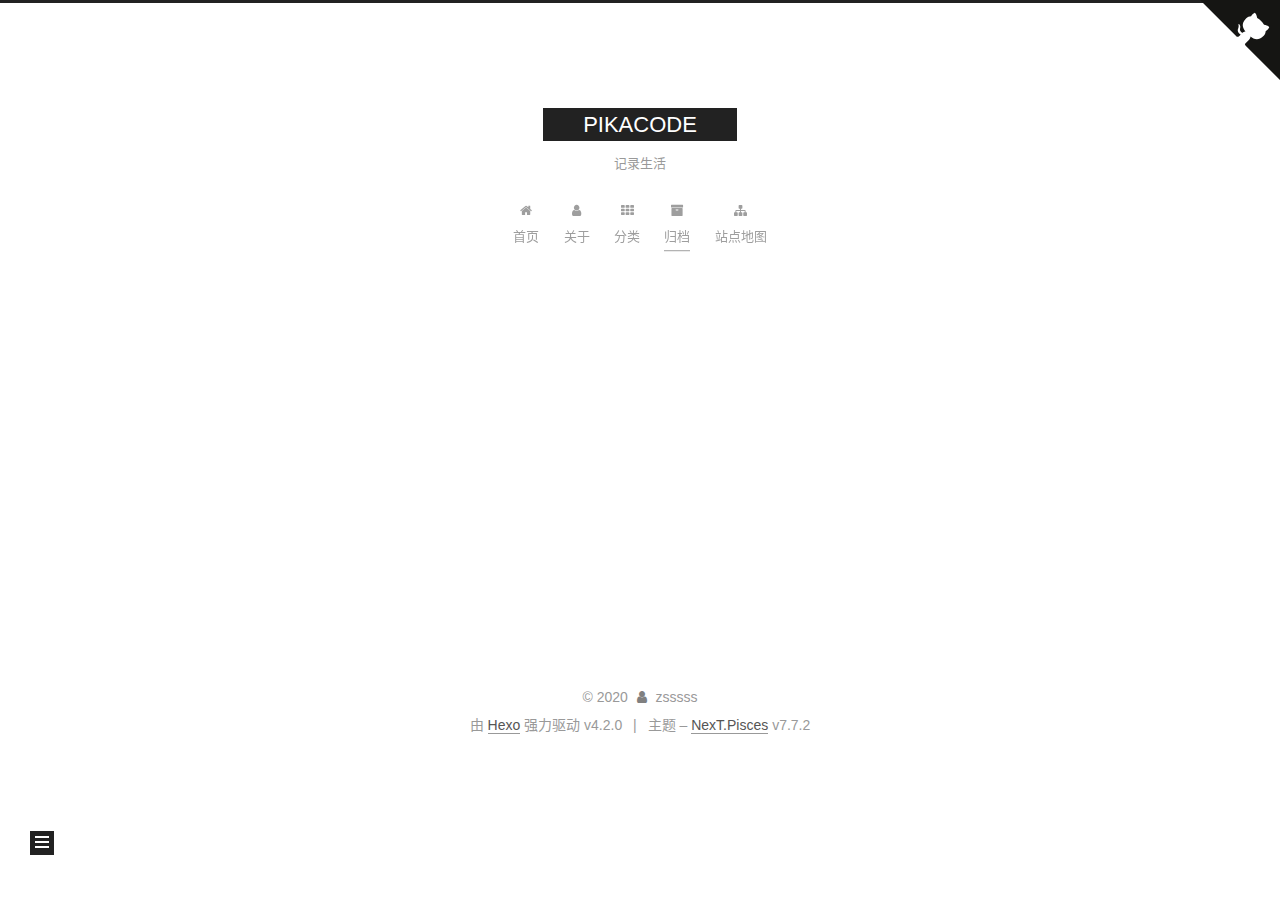
==== commit 47dcf6ef: "Site updated: 2020-03-09 19:49:37" ====
--- a/archives/index.html
+++ b/archives/index.html
@@ -1,14 +1,14 @@
 <!DOCTYPE html>
-<html lang="en">
+<html lang="zh-CN">
 <head>
   <meta charset="UTF-8">
 <meta name="viewport" content="width=device-width, initial-scale=1, maximum-scale=2">
 <meta name="theme-color" content="#222">
 <meta name="generator" content="Hexo 4.2.0">
-  <link rel="apple-touch-icon" sizes="180x180" href="/images/apple-touch-icon-next.png">
-  <link rel="icon" type="image/png" sizes="32x32" href="/images/favicon-32x32-next.png">
-  <link rel="icon" type="image/png" sizes="16x16" href="/images/favicon-16x16-next.png">
-  <link rel="mask-icon" href="/images/logo.svg" color="#222">
+  <link rel="apple-touch-icon" sizes="180x180" href="/images/jng.jpg">
+  <link rel="icon" type="image/png" sizes="32x32" href="/images/jng.jpg">
+  <link rel="icon" type="image/png" sizes="16x16" href="/images/jng.jpg">
+  <link rel="mask-icon" href="/images/jng.jpg" color="#222">
 
 <link rel="stylesheet" href="/css/main.css">
 
@@ -17,15 +17,15 @@
 
 <script id="hexo-configurations">
     var NexT = window.NexT || {};
-    var CONFIG = {"hostname":"yoursite.com","root":"/","scheme":"Muse","version":"7.7.2","exturl":false,"sidebar":{"position":"left","display":"post","padding":18,"offset":12,"onmobile":false},"copycode":{"enable":false,"show_result":false,"style":null},"back2top":{"enable":true,"sidebar":false,"scrollpercent":false},"bookmark":{"enable":false,"color":"#222","save":"auto"},"fancybox":false,"mediumzoom":false,"lazyload":false,"pangu":false,"comments":{"style":"tabs","active":null,"storage":true,"lazyload":false,"nav":null},"algolia":{"hits":{"per_page":10},"labels":{"input_placeholder":"Search for Posts","hits_empty":"We didn't find any results for the search: ${query}","hits_stats":"${hits} results found in ${time} ms"}},"localsearch":{"enable":false,"trigger":"auto","top_n_per_article":1,"unescape":false,"preload":false},"motion":{"enable":true,"async":false,"transition":{"post_block":"fadeIn","post_header":"slideDownIn","post_body":"slideDownIn","coll_header":"slideLeftIn","sidebar":"slideUpIn"}}};
+    var CONFIG = {"hostname":"yoursite.com","root":"/","scheme":"Pisces","version":"7.7.2","exturl":false,"sidebar":{"position":"left","display":"post","padding":18,"offset":12,"onmobile":false},"copycode":{"enable":false,"show_result":false,"style":null},"back2top":{"enable":true,"sidebar":false,"scrollpercent":false},"bookmark":{"enable":false,"color":"#222","save":"auto"},"fancybox":false,"mediumzoom":false,"lazyload":false,"pangu":false,"comments":{"style":"tabs","active":null,"storage":true,"lazyload":false,"nav":null},"algolia":{"hits":{"per_page":10},"labels":{"input_placeholder":"Search for Posts","hits_empty":"We didn't find any results for the search: ${query}","hits_stats":"${hits} results found in ${time} ms"}},"localsearch":{"enable":false,"trigger":"auto","top_n_per_article":1,"unescape":false,"preload":false},"motion":{"enable":true,"async":false,"transition":{"post_block":"fadeIn","post_header":"slideDownIn","post_body":"slideDownIn","coll_header":"slideLeftIn","sidebar":"slideUpIn"}}};
   </script>
 
   <meta property="og:type" content="website">
-<meta property="og:title" content="Hexo">
+<meta property="og:title" content="PIKACODE">
 <meta property="og:url" content="http://yoursite.com/archives/index.html">
-<meta property="og:site_name" content="Hexo">
-<meta property="og:locale" content="en_US">
-<meta property="article:author" content="John Doe">
+<meta property="og:site_name" content="PIKACODE">
+<meta property="og:locale" content="zh_CN">
+<meta property="article:author" content="zsssss">
 <meta name="twitter:card" content="summary">
 
 <link rel="canonical" href="http://yoursite.com/archives/">
@@ -40,7 +40,7 @@
   };
 </script>
 
-  <title>Archive | Hexo</title>
+  <title>归档 | PIKACODE</title>
   
 
 
@@ -76,11 +76,11 @@
 <body itemscope itemtype="http://schema.org/WebPage">
   <div class="container use-motion">
     <div class="headband"></div>
-
+    <a href="https://github.com/zshenghz" target="_blank" rel="noopener" class="github-corner" aria-label="View source on GitHub"><svg width="80" height="80" viewBox="0 0 250 250" style="fill:#151513; color:#fff; position: absolute; top: 0; border: 0; right: 0;" aria-hidden="true"><path d="M0,0 L115,115 L130,115 L142,142 L250,250 L250,0 Z"></path><path d="M128.3,109.0 C113.8,99.7 119.0,89.6 119.0,89.6 C122.0,82.7 120.5,78.6 120.5,78.6 C119.2,72.0 123.4,76.3 123.4,76.3 C127.3,80.9 125.5,87.3 125.5,87.3 C122.9,97.6 130.6,101.9 134.4,103.2" fill="currentColor" style="transform-origin: 130px 106px;" class="octo-arm"></path><path d="M115.0,115.0 C114.9,115.1 118.7,116.5 119.8,115.4 L133.7,101.6 C136.9,99.2 139.9,98.4 142.2,98.6 C133.8,88.0 127.5,74.4 143.8,58.0 C148.5,53.4 154.0,51.2 159.7,51.0 C160.3,49.4 163.2,43.6 171.4,40.1 C171.4,40.1 176.1,42.5 178.8,56.2 C183.1,58.6 187.2,61.8 190.9,65.4 C194.5,69.0 197.7,73.2 200.1,77.6 C213.8,80.2 216.3,84.9 216.3,84.9 C212.7,93.1 206.9,96.0 205.4,96.6 C205.1,102.4 203.0,107.8 198.3,112.5 C181.9,128.9 168.3,122.5 157.7,114.1 C157.9,116.9 156.7,120.9 152.7,124.9 L141.0,136.5 C139.8,137.7 141.6,141.9 141.8,141.8 Z" fill="currentColor" class="octo-body"></path></svg></a><style>.github-corner:hover .octo-arm{animation:octocat-wave 560ms ease-in-out}@keyframes octocat-wave{0%,100%{transform:rotate(0)}20%,60%{transform:rotate(-25deg)}40%,80%{transform:rotate(10deg)}}@media (max-width:500px){.github-corner:hover .octo-arm{animation:none}.github-corner .octo-arm{animation:octocat-wave 560ms ease-in-out}}</style>
     <header class="header" itemscope itemtype="http://schema.org/WPHeader">
       <div class="header-inner"><div class="site-brand-container">
   <div class="site-nav-toggle">
-    <div class="toggle" aria-label="Toggle navigation bar">
+    <div class="toggle" aria-label="切换导航栏">
       <span class="toggle-line toggle-line-first"></span>
       <span class="toggle-line toggle-line-middle"></span>
       <span class="toggle-line toggle-line-last"></span>
@@ -92,10 +92,11 @@
     <div>
       <a href="/" class="brand" rel="start">
         <span class="logo-line-before"><i></i></span>
-        <span class="site-title">Hexo</span>
+        <span class="site-title">PIKACODE</span>
         <span class="logo-line-after"><i></i></span>
       </a>
     </div>
+        <p class="site-subtitle">记录生活</p>
   </div>
 
   <div class="site-nav-right">
@@ -110,12 +111,27 @@
   <ul id="menu" class="menu">
         <li class="menu-item menu-item-home">
 
-    <a href="/" rel="section"><i class="fa fa-fw fa-home"></i>Home</a>
+    <a href="/" rel="section"><i class="fa fa-fw fa-home"></i>首页</a>
+
+  </li>
+        <li class="menu-item menu-item-about">
+
+    <a href="/about/" rel="section"><i class="fa fa-fw fa-user"></i>关于</a>
+
+  </li>
+        <li class="menu-item menu-item-categories">
+
+    <a href="/categories/" rel="section"><i class="fa fa-fw fa-th"></i>分类</a>
 
   </li>
         <li class="menu-item menu-item-archives">
 
-    <a href="/archives/" rel="section"><i class="fa fa-fw fa-archive"></i>Archives</a>
+    <a href="/archives/" rel="section"><i class="fa fa-fw fa-archive"></i>归档</a>
+
+  </li>
+        <li class="menu-item menu-item-sitemap">
+
+    <a href="/sitemap.xml" rel="section"><i class="fa fa-fw fa-sitemap"></i>站点地图</a>
 
   </li>
   </ul>
@@ -145,7 +161,7 @@
   <div class="post-block">
     <div class="posts-collapse">
       <div class="collection-title">
-        <span class="collection-header">Um..! 1 post. Keep on posting.</span>
+        <span class="collection-header">嗯..! 目前共计 1 篇日志。 继续努力。</span>
       </div>
 
       
@@ -223,10 +239,10 @@
 
       <ul class="sidebar-nav motion-element">
         <li class="sidebar-nav-toc">
-          Table of Contents
+          文章目录
         </li>
         <li class="sidebar-nav-overview">
-          Overview
+          站点概览
         </li>
       </ul>
 
@@ -237,7 +253,9 @@
 
       <div class="site-overview-wrap sidebar-panel">
         <div class="site-author motion-element" itemprop="author" itemscope itemtype="http://schema.org/Person">
-  <p class="site-author-name" itemprop="name">John Doe</p>
+    <img class="site-author-image" itemprop="image" alt="zsssss"
+      src="/images/jng.jpg">
+  <p class="site-author-name" itemprop="name">zsssss</p>
   <div class="site-description" itemprop="description"></div>
 </div>
 <div class="site-state-wrap motion-element">
@@ -246,11 +264,22 @@
           <a href="/archives/">
         
           <span class="site-state-item-count">1</span>
-          <span class="site-state-item-name">posts</span>
+          <span class="site-state-item-name">日志</span>
         </a>
       </div>
   </nav>
 </div>
+  <div class="links-of-author motion-element">
+      <span class="links-of-author-item">
+        <a href="https://github.com/zshenghz" title="GitHub → https:&#x2F;&#x2F;github.com&#x2F;zshenghz" rel="noopener" target="_blank"><i class="fa fa-fw fa-github"></i></a>
+      </span>
+      <span class="links-of-author-item">
+        <a href="mailto:zshenghz@163.com" title="E-Mail → mailto:zshenghz@163.com" rel="noopener" target="_blank"><i class="fa fa-fw fa-envelope"></i></a>
+      </span>
+      <span class="links-of-author-item">
+        <a href="https://weibo.com/u/5264084983" title="Weibo → https:&#x2F;&#x2F;weibo.com&#x2F;u&#x2F;5264084983" rel="noopener" target="_blank"><i class="fa fa-fw fa-weibo"></i></a>
+      </span>
+  </div>
 
 
 
@@ -275,12 +304,12 @@
   <span class="with-love">
     <i class="fa fa-user"></i>
   </span>
-  <span class="author" itemprop="copyrightHolder">John Doe</span>
-</div>
-  <div class="powered-by">Powered by <a href="https://hexo.io/" class="theme-link" rel="noopener" target="_blank">Hexo</a> v4.2.0
+  <span class="author" itemprop="copyrightHolder">zsssss</span>
+</div>
+  <div class="powered-by">由 <a href="https://hexo.io/" class="theme-link" rel="noopener" target="_blank">Hexo</a> 强力驱动 v4.2.0
   </div>
   <span class="post-meta-divider">|</span>
-  <div class="theme-info">Theme – <a href="https://muse.theme-next.org/" class="theme-link" rel="noopener" target="_blank">NexT.Muse</a> v7.7.2
+  <div class="theme-info">主题 – <a href="https://pisces.theme-next.org/" class="theme-link" rel="noopener" target="_blank">NexT.Pisces</a> v7.7.2
   </div>
 
         
@@ -306,7 +335,7 @@
 <script src="/js/motion.js"></script>
 
 
-<script src="/js/schemes/muse.js"></script>
+<script src="/js/schemes/pisces.js"></script>
 
 
 <script src="/js/next-boot.js"></script>
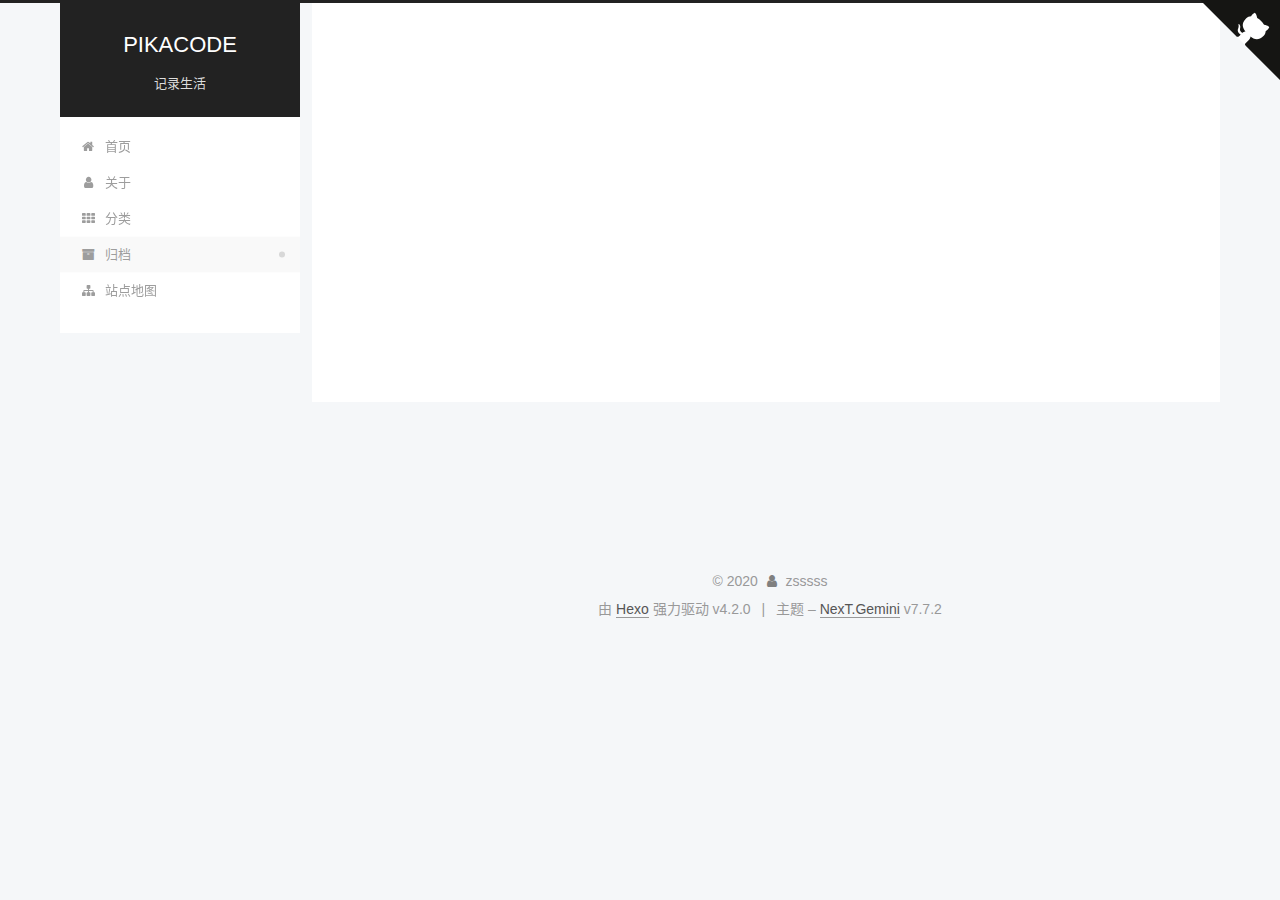
==== commit 6c6778f1: "Site updated: 2020-03-09 22:58:52" ====
--- a/archives/index.html
+++ b/archives/index.html
@@ -17,7 +17,7 @@
 
 <script id="hexo-configurations">
     var NexT = window.NexT || {};
-    var CONFIG = {"hostname":"yoursite.com","root":"/","scheme":"Pisces","version":"7.7.2","exturl":false,"sidebar":{"position":"left","display":"post","padding":18,"offset":12,"onmobile":false},"copycode":{"enable":false,"show_result":false,"style":null},"back2top":{"enable":true,"sidebar":false,"scrollpercent":false},"bookmark":{"enable":false,"color":"#222","save":"auto"},"fancybox":false,"mediumzoom":false,"lazyload":false,"pangu":false,"comments":{"style":"tabs","active":null,"storage":true,"lazyload":false,"nav":null},"algolia":{"hits":{"per_page":10},"labels":{"input_placeholder":"Search for Posts","hits_empty":"We didn't find any results for the search: ${query}","hits_stats":"${hits} results found in ${time} ms"}},"localsearch":{"enable":false,"trigger":"auto","top_n_per_article":1,"unescape":false,"preload":false},"motion":{"enable":true,"async":false,"transition":{"post_block":"fadeIn","post_header":"slideDownIn","post_body":"slideDownIn","coll_header":"slideLeftIn","sidebar":"slideUpIn"}}};
+    var CONFIG = {"hostname":"yoursite.com","root":"/","scheme":"Gemini","version":"7.7.2","exturl":false,"sidebar":{"position":"left","display":"post","padding":18,"offset":12,"onmobile":false},"copycode":{"enable":false,"show_result":false,"style":null},"back2top":{"enable":true,"sidebar":false,"scrollpercent":false},"bookmark":{"enable":false,"color":"#222","save":"auto"},"fancybox":false,"mediumzoom":false,"lazyload":false,"pangu":false,"comments":{"style":"tabs","active":null,"storage":true,"lazyload":false,"nav":null},"algolia":{"hits":{"per_page":10},"labels":{"input_placeholder":"Search for Posts","hits_empty":"We didn't find any results for the search: ${query}","hits_stats":"${hits} results found in ${time} ms"}},"localsearch":{"enable":false,"trigger":"auto","top_n_per_article":1,"unescape":false,"preload":false},"motion":{"enable":true,"async":false,"transition":{"post_block":"fadeIn","post_header":"slideDownIn","post_body":"slideDownIn","coll_header":"slideLeftIn","sidebar":"slideUpIn"}}};
   </script>
 
   <meta property="og:type" content="website">
@@ -161,13 +161,33 @@
   <div class="post-block">
     <div class="posts-collapse">
       <div class="collection-title">
-        <span class="collection-header">嗯..! 目前共计 1 篇日志。 继续努力。</span>
+        <span class="collection-header">嗯..! 目前共计 2 篇日志。 继续努力。</span>
       </div>
 
       
     <div class="collection-year">
       <h1 class="collection-header">2020</h1>
     </div>
+
+  <article itemscope itemtype="http://schema.org/Article">
+    <header class="post-header">
+
+      <div class="post-meta">
+        <time itemprop="dateCreated"
+              datetime="2020-03-09T22:02:00+08:00"
+              content="2020-03-09">
+          03-09
+        </time>
+      </div>
+
+      <h2 class="post-title">
+          <a class="post-title-link" href="/2020/03/09/PIKACODE/" itemprop="url">
+            <span itemprop="name">PIKACODE</span>
+          </a>
+      </h2>
+
+    </header>
+  </article>
 
   <article itemscope itemtype="http://schema.org/Article">
     <header class="post-header">
@@ -263,7 +283,7 @@
       <div class="site-state-item site-state-posts">
           <a href="/archives/">
         
-          <span class="site-state-item-count">1</span>
+          <span class="site-state-item-count">2</span>
           <span class="site-state-item-name">日志</span>
         </a>
       </div>
@@ -309,7 +329,7 @@
   <div class="powered-by">由 <a href="https://hexo.io/" class="theme-link" rel="noopener" target="_blank">Hexo</a> 强力驱动 v4.2.0
   </div>
   <span class="post-meta-divider">|</span>
-  <div class="theme-info">主题 – <a href="https://pisces.theme-next.org/" class="theme-link" rel="noopener" target="_blank">NexT.Pisces</a> v7.7.2
+  <div class="theme-info">主题 – <a href="https://theme-next.org/" class="theme-link" rel="noopener" target="_blank">NexT.Gemini</a> v7.7.2
   </div>
 
         
--- a/css/main.css
+++ b/css/main.css
@@ -1,5 +1,5 @@
 :root {
-  --body-bg-color: #fff;
+  --body-bg-color: #f5f7f9;
   --content-bg-color: #fff;
   --card-bg-color: #f5f5f5;
   --text-color: #555;
@@ -305,10 +305,10 @@
   border-bottom-width: 1px;
 }
 .btn {
-  background: #222;
-  border: 2px solid #222;
-  border-radius: 0;
-  color: #fff;
+  background: #fff;
+  border: 2px solid #555;
+  border-radius: 2px;
+  color: #555;
   display: inline-block;
   font-size: 0.875em;
   line-height: 2;
@@ -320,9 +320,9 @@
   transition-timing-function: ease-in-out;
 }
 .btn:hover {
-  background: #fff;
+  background: #222;
   border-color: #222;
-  color: #222;
+  color: #fff;
 }
 .btn + .btn {
   margin: 0 0 8px 8px;
@@ -894,9 +894,9 @@
   margin: 0.1em 0.2em;
 }
 .comment-button-group .comment-button.active {
-  background: #fff;
+  background: #222;
   border-color: #222;
-  color: #222;
+  color: #fff;
 }
 .comment-position {
   display: none;
@@ -921,16 +921,16 @@
 }
 .main-inner {
   margin: 0 auto;
-  width: 700px;
+  width: calc(100% - 20px);
 }
 @media (min-width: 1200px) {
   .main-inner {
-    width: 800px;
+    width: 1160px;
   }
 }
 @media (min-width: 1600px) {
   .main-inner {
-    width: 900px;
+    width: 73%;
   }
 }
 .header {
@@ -938,16 +938,16 @@
 }
 .header-inner {
   margin: 0 auto;
-  width: 700px;
+  width: calc(100% - 20px);
 }
 @media (min-width: 1200px) {
   .header-inner {
-    width: 800px;
+    width: 1160px;
   }
 }
 @media (min-width: 1600px) {
   .header-inner {
-    width: 900px;
+    width: 73%;
   }
 }
 .site-brand-container {
@@ -988,7 +988,7 @@
   vertical-align: top;
 }
 .site-subtitle {
-  color: #999;
+  color: #ddd;
   font-size: 0.8125em;
   margin: 10px 0;
 }
@@ -1130,22 +1130,29 @@
   display: inline-block;
 }
 .site-author-image {
-  border: 2px solid #333;
+  border: 1px solid #eee;
   display: block;
   margin: 0 auto;
-  max-width: 96px;
+  max-width: 120px;
   padding: 2px;
+  border-radius: 50%;
+}
+.site-author-image {
+  transition: transform 1s ease-out;
+}
+.site-author-image:hover {
+  transform: rotateZ(360deg);
 }
 .site-author-name {
-  color: #f5f5f5;
-  font-weight: normal;
-  margin: 5px 0 0;
+  color: var(--text-color);
+  font-weight: 600;
+  margin: 0;
   text-align: center;
 }
 .site-description {
   color: #999;
-  font-size: 1em;
-  margin-top: 5px;
+  font-size: 0.8125em;
+  margin-top: 0;
   text-align: center;
 }
 .links-of-author {
@@ -1162,7 +1169,7 @@
 }
 .links-of-author a::before,
 .links-of-author span.exturl::before {
-  background: #c44a7d;
+  background: #bf1360;
   border-radius: 50%;
   content: ' ';
   display: inline-block;
@@ -1243,14 +1250,14 @@
   margin-left: 10px;
 }
 .sidebar-nav li:hover {
-  color: #f5f5f5;
+  color: #fc6423;
 }
 .sidebar-nav .sidebar-nav-active {
-  border-bottom-color: #87daff;
-  color: #87daff;
+  border-bottom-color: #fc6423;
+  color: #fc6423;
 }
 .sidebar-nav .sidebar-nav-active:hover {
-  color: #87daff;
+  color: #fc6423;
 }
 .sidebar-panel {
   display: none;
@@ -1279,7 +1286,7 @@
   }
 }
 .sidebar-toggle:hover .toggle-line {
-  background: #87daff;
+  background: #fc6423;
 }
 .post-toc {
   font-size: 0.875em;
@@ -1318,14 +1325,14 @@
   display: block;
 }
 .post-toc .nav .active > a {
-  border-bottom-color: #87daff;
-  color: #87daff;
+  border-bottom-color: #fc6423;
+  color: #fc6423;
 }
 .post-toc .nav .active-current > a {
-  color: #87daff;
+  color: #fc6423;
 }
 .post-toc .nav .active-current > a:hover {
-  color: #87daff;
+  color: #fc6423;
 }
 .site-state {
   display: flex;
@@ -1340,20 +1347,20 @@
   padding: 0 15px;
 }
 .site-state-item:not(:first-child) {
-  border-left: 1px solid #333;
+  border-left: 1px solid #eee;
 }
 .site-state-item a {
   border-bottom: none;
 }
 .site-state-item-count {
   display: block;
-  font-size: 1.25em;
+  font-size: 1em;
   font-weight: 600;
   text-align: center;
 }
 .site-state-item-name {
-  color: inherit;
-  font-size: 0.875em;
+  color: #999;
+  font-size: 0.8125em;
 }
 .footer {
   color: #999;
@@ -1370,16 +1377,16 @@
   box-sizing: border-box;
   margin: 0 auto;
   text-align: center;
-  width: 700px;
+  width: calc(100% - 20px);
 }
 @media (min-width: 1200px) {
   .footer-inner {
-    width: 800px;
+    width: 1160px;
   }
 }
 @media (min-width: 1600px) {
   .footer-inner {
-    width: 900px;
+    width: 73%;
   }
 }
 .with-love {
@@ -1461,7 +1468,7 @@
   color: #fff;
   cursor: pointer;
   left: 30px;
-  opacity: 1;
+  opacity: 0.6;
   padding: 0 6px;
   position: fixed;
   transition-property: bottom;
@@ -1472,10 +1479,10 @@
   display: none;
 }
 .back-to-top:hover {
-  color: #87daff;
+  color: #fc6423;
 }
 .back-to-top.back-to-top-on {
-  bottom: 19px;
+  bottom: 30px;
 }
 @media (max-width: 991px) {
   .back-to-top {
@@ -2119,156 +2126,298 @@
 .tag-cloud a:hover {
   color: #222 !important;
 }
-@media (max-width: 767px) {
-  .header-inner,
-  .main-inner,
+.header {
+  margin: 0 auto;
+  position: relative;
+  width: calc(100% - 20px);
+}
+@media (min-width: 1200px) {
+  .header {
+    width: 1160px;
+  }
+}
+@media (min-width: 1600px) {
+  .header {
+    width: 73%;
+  }
+}
+@media (max-width: 991px) {
+  .header {
+    width: auto;
+  }
+}
+.header-inner {
+  background: var(--content-bg-color);
+  border-radius: initial;
+  box-shadow: initial;
+  overflow: hidden;
+  padding: 0;
+  position: absolute;
+  top: 0;
+  width: 240px;
+}
+@media (min-width: 1200px) {
+  .header-inner {
+    width: 240px;
+  }
+}
+@media (max-width: 991px) {
+  .header-inner {
+    border-radius: initial;
+    position: relative;
+    width: auto;
+  }
+}
+.main-inner {
+  align-items: flex-start;
+  display: flex;
+  justify-content: space-between;
+  flex-direction: row-reverse;
+}
+@media (max-width: 991px) {
+  .main-inner {
+    width: auto;
+  }
+}
+.content-wrap {
+  background: var(--content-bg-color);
+  border-radius: initial;
+  box-shadow: initial;
+  box-sizing: border-box;
+  padding: 40px;
+  width: calc(100% - 252px);
+}
+@media (max-width: 991px) {
+  .content-wrap {
+    border-radius: initial;
+    padding: 20px;
+    width: 100%;
+  }
+}
+.footer-inner {
+  padding-left: 260px;
+}
+.back-to-top {
+  left: auto;
+  right: 30px;
+}
+@media (max-width: 991px) {
+  .back-to-top {
+    right: 20px;
+  }
+}
+@media (max-width: 991px) {
   .footer-inner {
+    padding-left: 0;
+    padding-right: 0;
     width: auto;
   }
 }
-.header-inner {
-  padding-top: 100px;
-}
-@media (max-width: 767px) {
-  .header-inner {
-    padding-top: 50px;
-  }
-}
-.main-inner {
-  padding-bottom: 60px;
-}
-.content {
-  padding-top: 70px;
-}
-@media (max-width: 767px) {
-  .content {
-    padding-top: 35px;
-  }
-}
-embed {
+.site-brand-container {
+  background: #222;
+}
+@media (max-width: 991px) {
+  .site-brand-container {
+    box-shadow: 0 0 16px rgba(0,0,0,0.5);
+  }
+}
+.site-meta {
+  padding: 20px 0;
+}
+.brand {
+  padding: 0;
+}
+.site-subtitle {
+  margin: 10px 10px 0;
+}
+.custom-logo-image {
+  margin-top: 20px;
+}
+@media (max-width: 991px) {
+  .custom-logo-image {
+    display: none;
+  }
+}
+@media (min-width: 768px) and (max-width: 991px) {
+  .site-nav-toggle,
+  .site-nav-right {
+    display: flex;
+    flex-direction: column;
+    justify-content: center;
+  }
+}
+.site-nav-toggle .toggle,
+.site-nav-right .toggle {
+  color: #fff;
+}
+.site-nav-toggle .toggle .toggle-line,
+.site-nav-right .toggle .toggle-line {
+  background: #fff;
+}
+@media (min-width: 768px) and (max-width: 991px) {
+  .site-nav {
+    display: none;
+  }
+}
+.menu-item-active a::after {
+  background: #bbb;
+  border-radius: 50%;
+  content: ' ';
+  height: 6px;
+  margin-top: -3px;
+  position: absolute;
+  right: 15px;
+  top: 50%;
+  width: 6px;
+}
+.menu .menu-item {
   display: block;
-  margin: 0 auto 25px auto;
-}
-.custom-logo .site-meta-headline {
-  text-align: center;
-}
-.custom-logo .site-title {
-  color: #222;
-  margin: 10px auto 0;
-}
-.custom-logo .site-title a {
-  border: 0;
-}
-.custom-logo-image {
-  background: #fff;
-  margin: 0 auto;
-  max-width: 150px;
-  padding: 5px;
-}
-.brand {
-  background: #222;
-}
-@media (max-width: 767px) {
-  .site-nav {
-    border-bottom: 1px solid #ddd;
-    border-top: 1px solid #ddd;
-    left: 0;
-    margin: 0;
-    padding: 0;
-    width: 100%;
-  }
-}
-@media (max-width: 767px) {
-  .menu {
-    text-align: left;
-  }
-}
-.menu-item-active a,
-.menu .menu-item a:hover,
-.menu .menu-item span.exturl:hover {
-  background: transparent;
-  border-bottom: 1px solid var(--link-hover-color) !important;
-}
-@media (max-width: 767px) {
-  .menu-item-active a,
-  .menu .menu-item a:hover,
-  .menu .menu-item span.exturl:hover {
-    border-bottom: 1px dotted #ddd !important;
-  }
-}
-@media (max-width: 767px) {
-  .menu .menu-item {
-    margin: 0 10px;
-  }
+  margin: 0;
 }
 .menu .menu-item a,
 .menu .menu-item span.exturl {
-  border-bottom: 1px solid transparent;
-}
-@media (max-width: 767px) {
-  .menu .menu-item a,
-  .menu .menu-item span.exturl {
-    padding: 5px 10px;
-  }
-}
-@media (min-width: 768px) and (max-width: 991px) {
-  .menu .menu-item .fa {
-    display: block;
-    line-height: 2;
-    margin-right: 0;
-    width: 100%;
-  }
-}
-@media (min-width: 992px) {
-  .menu .menu-item .fa {
-    display: block;
-    line-height: 2;
-    margin-right: 0;
-    width: 100%;
+  padding: 5px 20px;
+  position: relative;
+  text-align: left;
+  transition-property: background-color;
+}
+@media (max-width: 991px) {
+  .menu .menu-item.menu-item-search {
+    display: none;
   }
 }
 .menu .menu-item .badge {
-  background: #eee;
-  padding: 1px 4px;
+  background: #ccc;
+  border-radius: 10px;
+  color: #fff;
+  float: right;
+  padding: 2px 5px;
+  text-shadow: 1px 1px 0 rgba(0,0,0,0.1);
+  vertical-align: middle;
 }
 .sub-menu {
-  margin: 10px 0;
+  background: var(--content-bg-color);
+  border-bottom: 1px solid #ddd;
+  margin: 0;
+  padding: 6px 0;
 }
 .sub-menu .menu-item {
   display: inline-block;
 }
+.sub-menu .menu-item a,
+.sub-menu .menu-item span.exturl {
+  background: transparent;
+  margin: 5px 10px;
+  padding: initial;
+}
+.sub-menu .menu-item a:hover,
+.sub-menu .menu-item span.exturl:hover {
+  background: transparent;
+  color: #fc6423;
+}
+.sub-menu .menu-item a::after,
+.sub-menu .menu-item span.exturl::after {
+  content: initial !important;
+}
+.sub-menu .menu-item-active a {
+  border-bottom-color: #fc6423;
+  color: #fc6423;
+}
+.sub-menu .menu-item-active a:hover {
+  border-bottom-color: #fc6423;
+}
 .sidebar {
-  left: -320px;
-}
-.sidebar.sidebar-active {
-  left: 0;
-}
-.sidebar {
-  width: 320px;
-  z-index: 1200;
-  transition-delay: 0s;
-  transition-duration: 0.2s;
-  transition-timing-function: ease-out;
-}
-.sidebar a,
-.sidebar span.exturl {
-  border-bottom-color: #555;
-  color: #999;
-}
-.sidebar a:hover,
-.sidebar span.exturl:hover {
-  border-bottom-color: #eee;
-  color: #eee;
-}
-.links-of-blogroll-item {
-  padding: 2px 10px;
-}
-.links-of-blogroll-item a,
-.links-of-blogroll-item span.exturl {
+  background: var(--body-bg-color);
+  box-shadow: none;
+  margin-top: 100%;
+  position: static;
+  width: 240px;
+}
+@media (max-width: 991px) {
+  .sidebar {
+    display: none;
+  }
+}
+.sidebar-toggle {
+  display: none;
+}
+.sidebar-inner {
+  background: var(--content-bg-color);
+  border-radius: initial;
+  box-shadow: initial;
   box-sizing: border-box;
-  display: inline-block;
-  max-width: 280px;
+  color: var(--text-color);
+  width: 240px;
+  opacity: 0;
+}
+.sidebar-inner.affix {
+  position: fixed;
+  top: 12px;
+}
+.sidebar-inner.affix-bottom {
+  position: absolute;
+}
+.site-state-item {
+  padding: 0 10px;
+}
+.sidebar-button {
+  border-bottom: 1px dotted #ccc;
+  border-top: 1px dotted #ccc;
+  margin-top: 10px;
+  text-align: center;
+}
+.sidebar-button a {
+  border: 0;
+  color: #fc6423;
+  display: block;
+}
+.sidebar-button a:hover {
+  background: none;
+  border: 0;
+  color: #e34603;
+}
+.sidebar-button a:hover .fa {
+  color: #e34603;
+}
+.links-of-author {
+  display: flex;
+  flex-wrap: wrap;
+  margin-top: 10px;
+  justify-content: center;
+}
+.links-of-author-item {
+  margin: 5px 0 0;
+}
+.links-of-author-item a,
+.links-of-author-item span.exturl {
+  box-sizing: border-box;
+  display: inline-block;
+  margin-bottom: 0;
+  margin-right: 0;
+  max-width: 216px;
   overflow: hidden;
+  padding: 0 5px;
   text-overflow: ellipsis;
   white-space: nowrap;
 }
+.links-of-author-item a,
+.links-of-author-item span.exturl {
+  border-bottom: none;
+  display: block;
+  text-decoration: none;
+}
+.links-of-author-item a::before,
+.links-of-author-item span.exturl::before {
+  display: none;
+}
+.links-of-author-item a:hover,
+.links-of-author-item span.exturl:hover {
+  background: var(--body-bg-color);
+  border-radius: 4px;
+}
+.links-of-author-item .fa {
+  margin-right: 2px;
+}
+.links-of-blogroll-item {
+  padding: 0;
+}
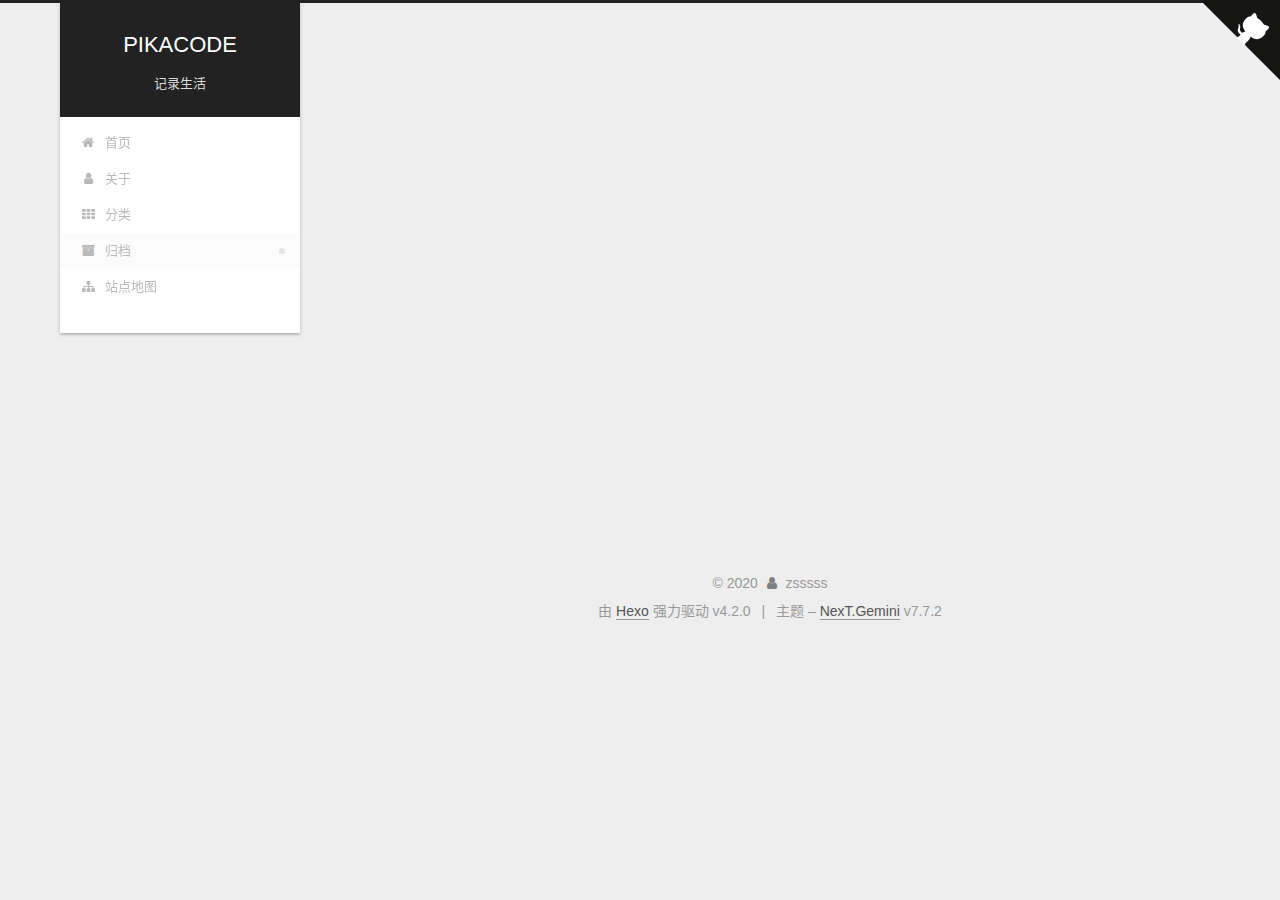
==== commit fe050886: "Site updated: 2020-03-11 16:46:16" ====
--- a/archives/index.html
+++ b/archives/index.html
@@ -3,12 +3,12 @@
 <head>
   <meta charset="UTF-8">
 <meta name="viewport" content="width=device-width, initial-scale=1, maximum-scale=2">
-<meta name="theme-color" content="#222">
+<meta name="theme-color" content="#ffe55c">
 <meta name="generator" content="Hexo 4.2.0">
   <link rel="apple-touch-icon" sizes="180x180" href="/images/jng.jpg">
   <link rel="icon" type="image/png" sizes="32x32" href="/images/jng.jpg">
   <link rel="icon" type="image/png" sizes="16x16" href="/images/jng.jpg">
-  <link rel="mask-icon" href="/images/jng.jpg" color="#222">
+  <link rel="mask-icon" href="/images/jng.jpg" color="#ffe55c">
 
 <link rel="stylesheet" href="/css/main.css">
 
@@ -17,18 +17,18 @@
 
 <script id="hexo-configurations">
     var NexT = window.NexT || {};
-    var CONFIG = {"hostname":"yoursite.com","root":"/","scheme":"Gemini","version":"7.7.2","exturl":false,"sidebar":{"position":"left","display":"post","padding":18,"offset":12,"onmobile":false},"copycode":{"enable":false,"show_result":false,"style":null},"back2top":{"enable":true,"sidebar":false,"scrollpercent":false},"bookmark":{"enable":false,"color":"#222","save":"auto"},"fancybox":false,"mediumzoom":false,"lazyload":false,"pangu":false,"comments":{"style":"tabs","active":null,"storage":true,"lazyload":false,"nav":null},"algolia":{"hits":{"per_page":10},"labels":{"input_placeholder":"Search for Posts","hits_empty":"We didn't find any results for the search: ${query}","hits_stats":"${hits} results found in ${time} ms"}},"localsearch":{"enable":false,"trigger":"auto","top_n_per_article":1,"unescape":false,"preload":false},"motion":{"enable":true,"async":false,"transition":{"post_block":"fadeIn","post_header":"slideDownIn","post_body":"slideDownIn","coll_header":"slideLeftIn","sidebar":"slideUpIn"}}};
+    var CONFIG = {"hostname":"zshenghz.gitee.io","root":"/","scheme":"Gemini","version":"7.7.2","exturl":false,"sidebar":{"position":"left","display":"post","padding":18,"offset":12,"onmobile":false},"copycode":{"enable":false,"show_result":false,"style":null},"back2top":{"enable":true,"sidebar":true,"scrollpercent":true},"bookmark":{"enable":false,"color":"#222","save":"auto"},"fancybox":false,"mediumzoom":false,"lazyload":false,"pangu":false,"comments":{"style":"tabs","active":null,"storage":true,"lazyload":false,"nav":null},"algolia":{"hits":{"per_page":10},"labels":{"input_placeholder":"Search for Posts","hits_empty":"We didn't find any results for the search: ${query}","hits_stats":"${hits} results found in ${time} ms"}},"localsearch":{"enable":false,"trigger":"auto","top_n_per_article":1,"unescape":false,"preload":false},"motion":{"enable":true,"async":false,"transition":{"post_block":"fadeIn","post_header":"slideDownIn","post_body":"slideDownIn","coll_header":"slideLeftIn","sidebar":"slideUpIn"}}};
   </script>
 
   <meta property="og:type" content="website">
 <meta property="og:title" content="PIKACODE">
-<meta property="og:url" content="http://yoursite.com/archives/index.html">
+<meta property="og:url" content="http://zshenghz.gitee.io/archives/index.html">
 <meta property="og:site_name" content="PIKACODE">
 <meta property="og:locale" content="zh_CN">
 <meta property="article:author" content="zsssss">
 <meta name="twitter:card" content="summary">
 
-<link rel="canonical" href="http://yoursite.com/archives/">
+<link rel="canonical" href="http://zshenghz.gitee.io/archives/">
 
 
 <script id="page-configurations">
@@ -141,10 +141,6 @@
     </header>
 
     
-  <div class="back-to-top">
-    <i class="fa fa-arrow-up"></i>
-    <span>0%</span>
-  </div>
 
 
     <main class="main">
@@ -304,6 +300,10 @@
 
 
       </div>
+        <div class="back-to-top motion-element">
+          <i class="fa fa-arrow-up"></i>
+          <span>0%</span>
+        </div>
 
     </div>
   </aside>
--- a/css/main.css
+++ b/css/main.css
@@ -1,5 +1,5 @@
 :root {
-  --body-bg-color: #f5f7f9;
+  --body-bg-color: #eee;
   --content-bg-color: #fff;
   --card-bg-color: #f5f5f5;
   --text-color: #555;
@@ -1101,7 +1101,6 @@
 .sidebar {
   background: #222;
   bottom: 0;
-  box-shadow: inset 0 2px 6px #000;
   position: fixed;
   top: 0;
 }
@@ -1169,7 +1168,7 @@
 }
 .links-of-author a::before,
 .links-of-author span.exturl::before {
-  background: #bf1360;
+  background: #edff90;
   border-radius: 50%;
   content: ' ';
   display: inline-block;
@@ -1454,6 +1453,81 @@
     transform: scale(1.1);
   }
 }
+@media (max-width: 567px) {
+  .content-wrap {
+    padding: initial !important;
+  }
+  .posts-expand {
+    margin: initial !important;
+    padding-top: 8px !important;
+  }
+  .posts-expand .post-header {
+    padding: 0 18px;
+  }
+  .posts-expand .post-meta {
+    margin: 3px 0 10px 0 !important;
+  }
+  .post-block {
+    margin-top: initial !important;
+    padding: 8px 0 !important;
+  }
+  .post-body h1,
+  .post-body h2,
+  .post-body h3,
+  .post-body h4,
+  .post-body h5,
+  .post-body h6 {
+    margin: 10px 18px 8px;
+  }
+  .post-body .note h1,
+  .post-body .tabs .tab-content .tab-pane h1,
+  .post-body .note h2,
+  .post-body .tabs .tab-content .tab-pane h2,
+  .post-body .note h3,
+  .post-body .tabs .tab-content .tab-pane h3,
+  .post-body .note h4,
+  .post-body .tabs .tab-content .tab-pane h4,
+  .post-body .note h5,
+  .post-body .tabs .tab-content .tab-pane h5,
+  .post-body .note h6,
+  .post-body .tabs .tab-content .tab-pane h6 {
+    margin: 0 5px;
+  }
+  .post-body > p {
+    margin: 0 0 10px 0;
+    padding: 0 18px;
+  }
+  .post-body > ul {
+    margin-inline-end: 1em;
+  }
+  .post-body > blockquote {
+    margin: 0 18px;
+  }
+  .post-body > span.exturl {
+    margin-left: 18px;
+  }
+  .post-body > .post-button a {
+    margin-left: 18px;
+  }
+  .post-body .note > p,
+  .post-body .tabs .tab-content .tab-pane > p {
+    padding: 0 5px;
+  }
+  .post-body img,
+  .post-body video {
+    margin-bottom: 10px !important;
+  }
+  .post-body .note {
+    margin-bottom: 10px !important;
+    padding: 10px !important;
+  }
+  .post-body .tabs .tab-content .tab-pane {
+    padding: 10px 10px 0 10px !important;
+  }
+  .post-nav {
+    padding-bottom: 2px;
+  }
+}
 .back-to-top {
   font-size: 12px;
   text-align: center;
@@ -1462,33 +1536,16 @@
   transition-timing-function: ease-in-out;
 }
 .back-to-top {
-  background: #222;
-  bottom: -100px;
-  box-sizing: border-box;
-  color: #fff;
+  background: transparent;
+  margin: 8px -10px -20px;
+  opacity: 0;
+}
+.back-to-top.back-to-top-on {
   cursor: pointer;
-  left: 30px;
   opacity: 0.6;
-  padding: 0 6px;
-  position: fixed;
-  transition-property: bottom;
-  z-index: 1300;
-  width: 24px;
-}
-.back-to-top span {
-  display: none;
-}
-.back-to-top:hover {
-  color: #fc6423;
-}
-.back-to-top.back-to-top-on {
-  bottom: 30px;
-}
-@media (max-width: 991px) {
-  .back-to-top {
-    left: 20px;
-    opacity: 0.8;
-  }
+}
+.back-to-top.back-to-top-on:hover {
+  opacity: 0.8;
 }
 .post-body {
   font-family: 'Lato', "PingFang SC", "Microsoft YaHei", sans-serif;
@@ -1949,6 +2006,13 @@
 #qr p {
   text-align: center;
 }
+.post-copyright {
+  background: var(--card-bg-color);
+  border-left: 3px solid #ff2a2a;
+  list-style: none;
+  margin: 2em 0 0;
+  padding: 0.5em 1em;
+}
 .category-all-page .category-all-title {
   text-align: center;
 }
@@ -2149,7 +2213,7 @@
 .header-inner {
   background: var(--content-bg-color);
   border-radius: initial;
-  box-shadow: initial;
+  box-shadow: 0 2px 2px 0 rgba(0,0,0,0.12), 0 3px 1px -2px rgba(0,0,0,0.06), 0 1px 5px 0 rgba(0,0,0,0.12);
   overflow: hidden;
   padding: 0;
   position: absolute;
@@ -2182,7 +2246,7 @@
 .content-wrap {
   background: var(--content-bg-color);
   border-radius: initial;
-  box-shadow: initial;
+  box-shadow: 0 2px 2px 0 rgba(0,0,0,0.12), 0 3px 1px -2px rgba(0,0,0,0.06), 0 1px 5px 0 rgba(0,0,0,0.12);
   box-sizing: border-box;
   padding: 40px;
   width: calc(100% - 252px);
@@ -2344,7 +2408,7 @@
 .sidebar-inner {
   background: var(--content-bg-color);
   border-radius: initial;
-  box-shadow: initial;
+  box-shadow: 0 2px 2px 0 rgba(0,0,0,0.12), 0 3px 1px -2px rgba(0,0,0,0.06), 0 1px 5px 0 rgba(0,0,0,0.12), 0 -1px 0.5px 0 rgba(0,0,0,0.09);
   box-sizing: border-box;
   color: var(--text-color);
   width: 240px;
@@ -2421,3 +2485,141 @@
 .links-of-blogroll-item {
   padding: 0;
 }
+.back-to-top {
+  background: var(--body-bg-color);
+  margin: -4px -10px -18px;
+}
+.back-to-top.back-to-top-on {
+  margin-top: 16px;
+}
+.content-wrap {
+  background: initial;
+  box-shadow: initial;
+  padding: initial;
+}
+.post-block {
+  background: var(--content-bg-color);
+  border-radius: initial;
+  box-shadow: 0 2px 2px 0 rgba(0,0,0,0.12), 0 3px 1px -2px rgba(0,0,0,0.06), 0 1px 5px 0 rgba(0,0,0,0.12);
+  padding: 40px;
+}
+.post-block + .post-block {
+  border-radius: initial;
+  box-shadow: 0 2px 2px 0 rgba(0,0,0,0.12), 0 3px 1px -2px rgba(0,0,0,0.06), 0 1px 5px 0 rgba(0,0,0,0.12), 0 -1px 0.5px 0 rgba(0,0,0,0.09);
+  margin-top: 12px;
+}
+.comments {
+  background: var(--content-bg-color);
+  border-radius: initial;
+  box-shadow: 0 2px 2px 0 rgba(0,0,0,0.12), 0 3px 1px -2px rgba(0,0,0,0.06), 0 1px 5px 0 rgba(0,0,0,0.12), 0 -1px 0.5px 0 rgba(0,0,0,0.09);
+  margin: auto;
+  margin-top: 12px;
+  padding: 40px;
+}
+.tabs-comment {
+  margin-top: 1em;
+}
+.posts-expand {
+  padding-top: initial;
+}
+.post-eof {
+  display: none;
+}
+.pagination {
+  background: var(--content-bg-color);
+  border-radius: initial;
+  border-top: initial;
+  box-shadow: 0 2px 2px 0 rgba(0,0,0,0.12), 0 3px 1px -2px rgba(0,0,0,0.06), 0 1px 5px 0 rgba(0,0,0,0.12), 0 -1px 0.5px 0 rgba(0,0,0,0.09);
+  margin: 12px 0 0;
+  padding: 10px 0 10px;
+}
+.pagination .prev,
+.pagination .next,
+.pagination .page-number {
+  margin-bottom: initial;
+  top: initial;
+}
+.main {
+  padding-bottom: initial;
+}
+.footer {
+  bottom: auto;
+}
+.sub-menu {
+  border-bottom: initial;
+  box-shadow: 0 2px 2px 0 rgba(0,0,0,0.12), 0 3px 1px -2px rgba(0,0,0,0.06), 0 1px 5px 0 rgba(0,0,0,0.12);
+}
+.sub-menu + .content .post-block {
+  box-shadow: 0 2px 2px 0 rgba(0,0,0,0.12), 0 3px 1px -2px rgba(0,0,0,0.06), 0 1px 5px 0 rgba(0,0,0,0.12), 0 -1px 0.5px 0 rgba(0,0,0,0.09);
+  margin-top: 12px;
+}
+@media (min-width: 768px) and (max-width: 991px) {
+  .sub-menu + .content .post-block {
+    margin-top: 10px;
+  }
+}
+@media (max-width: 767px) {
+  .sub-menu + .content .post-block {
+    margin-top: 8px;
+  }
+}
+.post-body h1,
+.post-body h2 {
+  border-bottom: 1px solid #eee;
+}
+.post-body h3 {
+  border-bottom: 1px dotted #eee;
+}
+@media (min-width: 768px) and (max-width: 991px) {
+  .content-wrap {
+    padding: 10px;
+  }
+  .posts-expand {
+    margin: initial;
+  }
+  .posts-expand .post-button {
+    margin-top: 20px;
+  }
+  .post-block {
+    border-radius: initial;
+    box-shadow: 0 2px 2px 0 rgba(0,0,0,0.12), 0 3px 1px -2px rgba(0,0,0,0.06), 0 1px 5px 0 rgba(0,0,0,0.12), 0 -1px 0.5px 0 rgba(0,0,0,0.09);
+    padding: 20px;
+  }
+  .post-block + .post-block {
+    margin-top: 10px;
+  }
+  .comments {
+    margin-top: 10px;
+    padding: 10px 20px;
+  }
+  .pagination {
+    margin: 10px 0 0;
+  }
+}
+@media (max-width: 767px) {
+  .content-wrap {
+    padding: 8px;
+  }
+  .posts-expand {
+    margin: initial;
+  }
+  .posts-expand .post-button {
+    margin: 12px 0;
+  }
+  .post-block {
+    border-radius: initial;
+    box-shadow: 0 2px 2px 0 rgba(0,0,0,0.12), 0 3px 1px -2px rgba(0,0,0,0.06), 0 1px 5px 0 rgba(0,0,0,0.12), 0 -1px 0.5px 0 rgba(0,0,0,0.09);
+    min-height: auto;
+    padding: 12px;
+  }
+  .post-block + .post-block {
+    margin-top: 8px;
+  }
+  .comments {
+    margin-top: 8px;
+    padding: 10px 12px;
+  }
+  .pagination {
+    margin: 8px 0 0;
+  }
+}
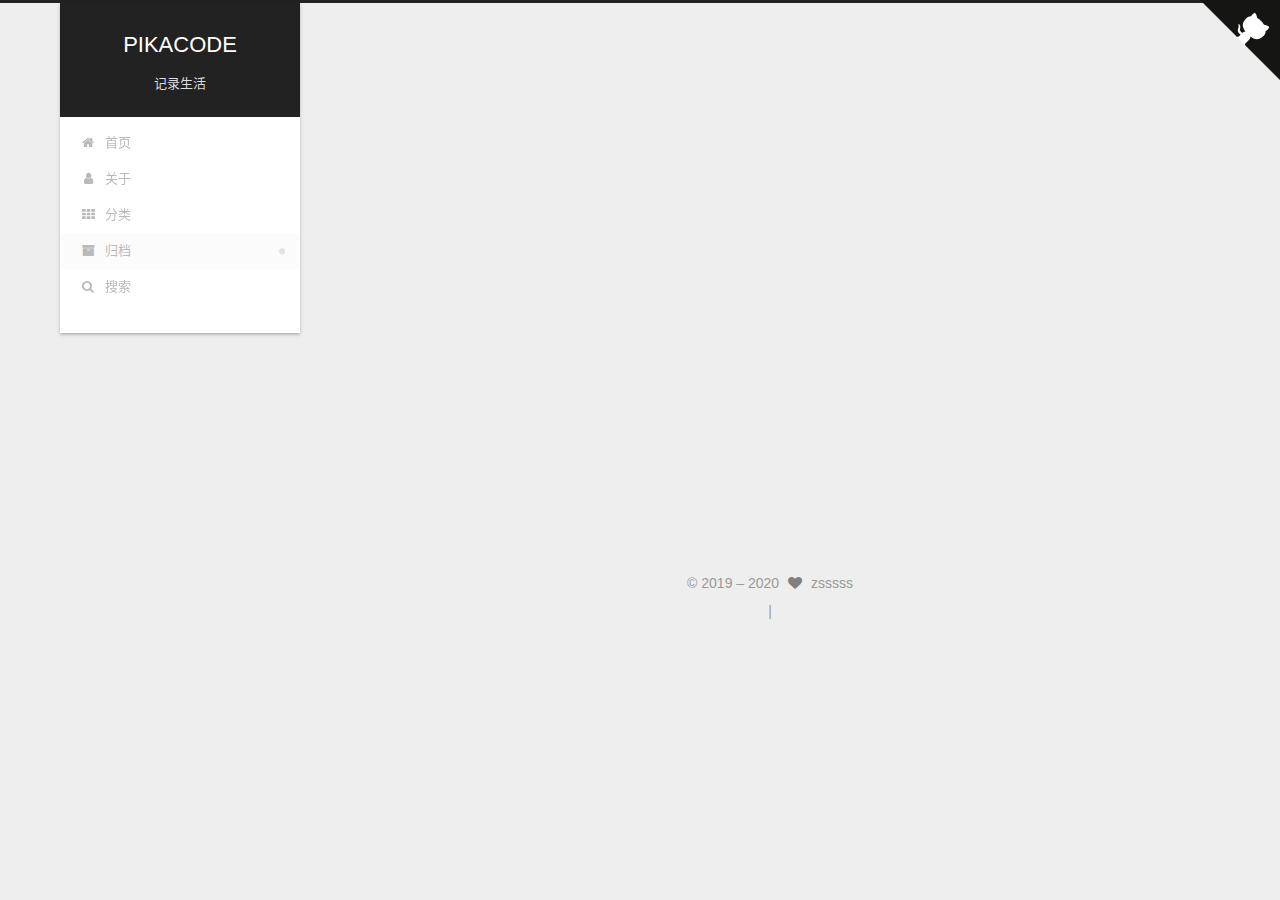
==== commit 35ca57f8: "Site updated: 2020-03-14 22:34:46" ====
--- a/archives/index.html
+++ b/archives/index.html
@@ -17,7 +17,7 @@
 
 <script id="hexo-configurations">
     var NexT = window.NexT || {};
-    var CONFIG = {"hostname":"zshenghz.gitee.io","root":"/","scheme":"Gemini","version":"7.7.2","exturl":false,"sidebar":{"position":"left","display":"post","padding":18,"offset":12,"onmobile":false},"copycode":{"enable":false,"show_result":false,"style":null},"back2top":{"enable":true,"sidebar":true,"scrollpercent":true},"bookmark":{"enable":false,"color":"#222","save":"auto"},"fancybox":false,"mediumzoom":false,"lazyload":false,"pangu":false,"comments":{"style":"tabs","active":null,"storage":true,"lazyload":false,"nav":null},"algolia":{"hits":{"per_page":10},"labels":{"input_placeholder":"Search for Posts","hits_empty":"We didn't find any results for the search: ${query}","hits_stats":"${hits} results found in ${time} ms"}},"localsearch":{"enable":false,"trigger":"auto","top_n_per_article":1,"unescape":false,"preload":false},"motion":{"enable":true,"async":false,"transition":{"post_block":"fadeIn","post_header":"slideDownIn","post_body":"slideDownIn","coll_header":"slideLeftIn","sidebar":"slideUpIn"}}};
+    var CONFIG = {"hostname":"zshenghz.gitee.io","root":"/","scheme":"Gemini","version":"7.7.2","exturl":false,"sidebar":{"position":"left","display":"post","padding":18,"offset":12,"onmobile":false},"copycode":{"enable":false,"show_result":false,"style":null},"back2top":{"enable":true,"sidebar":true,"scrollpercent":true},"bookmark":{"enable":false,"color":"#222","save":"auto"},"fancybox":false,"mediumzoom":false,"lazyload":false,"pangu":false,"comments":{"style":"tabs","active":null,"storage":true,"lazyload":false,"nav":null},"algolia":{"hits":{"per_page":10},"labels":{"input_placeholder":"Search for Posts","hits_empty":"We didn't find any results for the search: ${query}","hits_stats":"${hits} results found in ${time} ms"}},"localsearch":{"enable":true,"trigger":"auto","top_n_per_article":1,"unescape":false,"preload":false},"motion":{"enable":true,"async":false,"transition":{"post_block":"fadeIn","post_header":"slideDownIn","post_body":"slideDownIn","coll_header":"slideLeftIn","sidebar":"slideUpIn"}},"path":"search.xml"};
   </script>
 
   <meta property="og:type" content="website">
@@ -101,6 +101,7 @@
 
   <div class="site-nav-right">
     <div class="toggle popup-trigger">
+        <i class="fa fa-search fa-fw fa-lg"></i>
     </div>
   </div>
 </div>
@@ -129,14 +130,39 @@
     <a href="/archives/" rel="section"><i class="fa fa-fw fa-archive"></i>归档</a>
 
   </li>
-        <li class="menu-item menu-item-sitemap">
-
-    <a href="/sitemap.xml" rel="section"><i class="fa fa-fw fa-sitemap"></i>站点地图</a>
-
-  </li>
+      <li class="menu-item menu-item-search">
+        <a role="button" class="popup-trigger"><i class="fa fa-search fa-fw"></i>搜索
+        </a>
+      </li>
   </ul>
 
 </nav>
+  <div class="site-search">
+    <div class="search-pop-overlay">
+  <div class="popup search-popup">
+      <div class="search-header">
+  <span class="search-icon">
+    <i class="fa fa-search"></i>
+  </span>
+  <div class="search-input-container">
+    <input autocomplete="off" autocorrect="off" autocapitalize="off"
+           placeholder="搜索..." spellcheck="false"
+           type="search" class="search-input">
+  </div>
+  <span class="popup-btn-close">
+    <i class="fa fa-times-circle"></i>
+  </span>
+</div>
+<div id="search-result">
+  <div id="no-result">
+    <i class="fa fa-spinner fa-pulse fa-5x fa-fw"></i>
+  </div>
+</div>
+
+  </div>
+</div>
+
+  </div>
 </div>
     </header>
 
@@ -319,20 +345,35 @@
 
 <div class="copyright">
   
-  &copy; 
+  &copy; 2019 – 
   <span itemprop="copyrightYear">2020</span>
   <span class="with-love">
-    <i class="fa fa-user"></i>
+    <i class="fa fa-heart"></i>
   </span>
   <span class="author" itemprop="copyrightHolder">zsssss</span>
 </div>
-  <div class="powered-by">由 <a href="https://hexo.io/" class="theme-link" rel="noopener" target="_blank">Hexo</a> 强力驱动 v4.2.0
-  </div>
-  <span class="post-meta-divider">|</span>
-  <div class="theme-info">主题 – <a href="https://theme-next.org/" class="theme-link" rel="noopener" target="_blank">NexT.Gemini</a> v7.7.2
-  </div>
 
         
+<div class="busuanzi-count">
+  <script async src="https://busuanzi.ibruce.info/busuanzi/2.3/busuanzi.pure.mini.js"></script>
+    <span class="post-meta-item" id="busuanzi_container_site_uv" style="display: none;">
+      <span class="post-meta-item-icon">
+        <i class="fa fa-user"></i>
+      </span>
+      <span class="site-uv" title="总访客量">
+        <span id="busuanzi_value_site_uv"></span>
+      </span>
+    </span>
+    <span class="post-meta-divider">|</span>
+    <span class="post-meta-item" id="busuanzi_container_site_pv" style="display: none;">
+      <span class="post-meta-item-icon">
+        <i class="fa fa-eye"></i>
+      </span>
+      <span class="site-pv" title="总访问量">
+        <span id="busuanzi_value_site_pv"></span>
+      </span>
+    </span>
+</div>
 
 
 
@@ -368,6 +409,10 @@
 
 
 
+  
+<script src="/js/local-search.js"></script>
+
+
 
 
 
--- a/css/main.css
+++ b/css/main.css
@@ -1168,7 +1168,7 @@
 }
 .links-of-author a::before,
 .links-of-author span.exturl::before {
-  background: #edff90;
+  background: #41a16e;
   border-radius: 50%;
   content: ' ';
   display: inline-block;
@@ -1392,6 +1392,7 @@
   color: #808080;
   display: inline-block;
   margin: 0 5px;
+  animation: iconAnimate 1.33s ease-in-out infinite;
 }
 .powered-by,
 .theme-info {
@@ -2190,6 +2191,95 @@
 .tag-cloud a:hover {
   color: #222 !important;
 }
+.search-pop-overlay {
+  background: rgba(0,0,0,0.3);
+  display: none;
+  height: 100%;
+  left: 0;
+  position: fixed;
+  top: 0;
+  width: 100%;
+  z-index: 1400;
+}
+.search-popup {
+  background: var(--card-bg-color);
+  border-radius: 5px;
+  height: 80%;
+  left: calc(50% - 350px);
+  position: fixed;
+  top: 10%;
+  width: 700px;
+  z-index: 1500;
+}
+@media (max-width: 767px) {
+  .search-popup {
+    border-radius: 0;
+    height: 100%;
+    left: 0;
+    margin: 0;
+    top: 0;
+    width: 100%;
+  }
+}
+.search-popup .search-icon,
+.search-popup .popup-btn-close {
+  color: #999;
+  font-size: 18px;
+  padding: 0 10px;
+}
+.search-popup .popup-btn-close {
+  cursor: pointer;
+}
+.search-popup .popup-btn-close:hover .fa {
+  color: #222;
+}
+.search-popup .search-header {
+  background: #eee;
+  border-top-left-radius: 5px;
+  border-top-right-radius: 5px;
+  display: flex;
+  padding: 5px;
+}
+.site-search input.search-input {
+  background: transparent;
+  border: 0;
+  outline: 0;
+  width: 100%;
+}
+.site-search input.search-input::-webkit-search-cancel-button {
+  display: none;
+}
+.search-popup .search-input-container {
+  flex-grow: 1;
+  padding: 2px;
+}
+.search-popup ul.search-result-list {
+  margin: 0 5px;
+  padding: 0;
+  width: 100%;
+}
+.search-popup p.search-result {
+  border-bottom: 1px dashed #ccc;
+  padding: 5px 0;
+}
+.search-popup a.search-result-title {
+  font-weight: bold;
+}
+.search-popup .search-keyword {
+  border-bottom: 1px dashed #ff2a2a;
+  color: #ff2a2a;
+  font-weight: bold;
+}
+.search-popup #search-result {
+  display: flex;
+  height: calc(100% - 55px);
+  overflow: auto;
+  padding: 5px 25px;
+}
+.search-popup #no-result {
+  color: #ccc;
+  margin: auto;
+}
 .header {
   margin: 0 auto;
   position: relative;
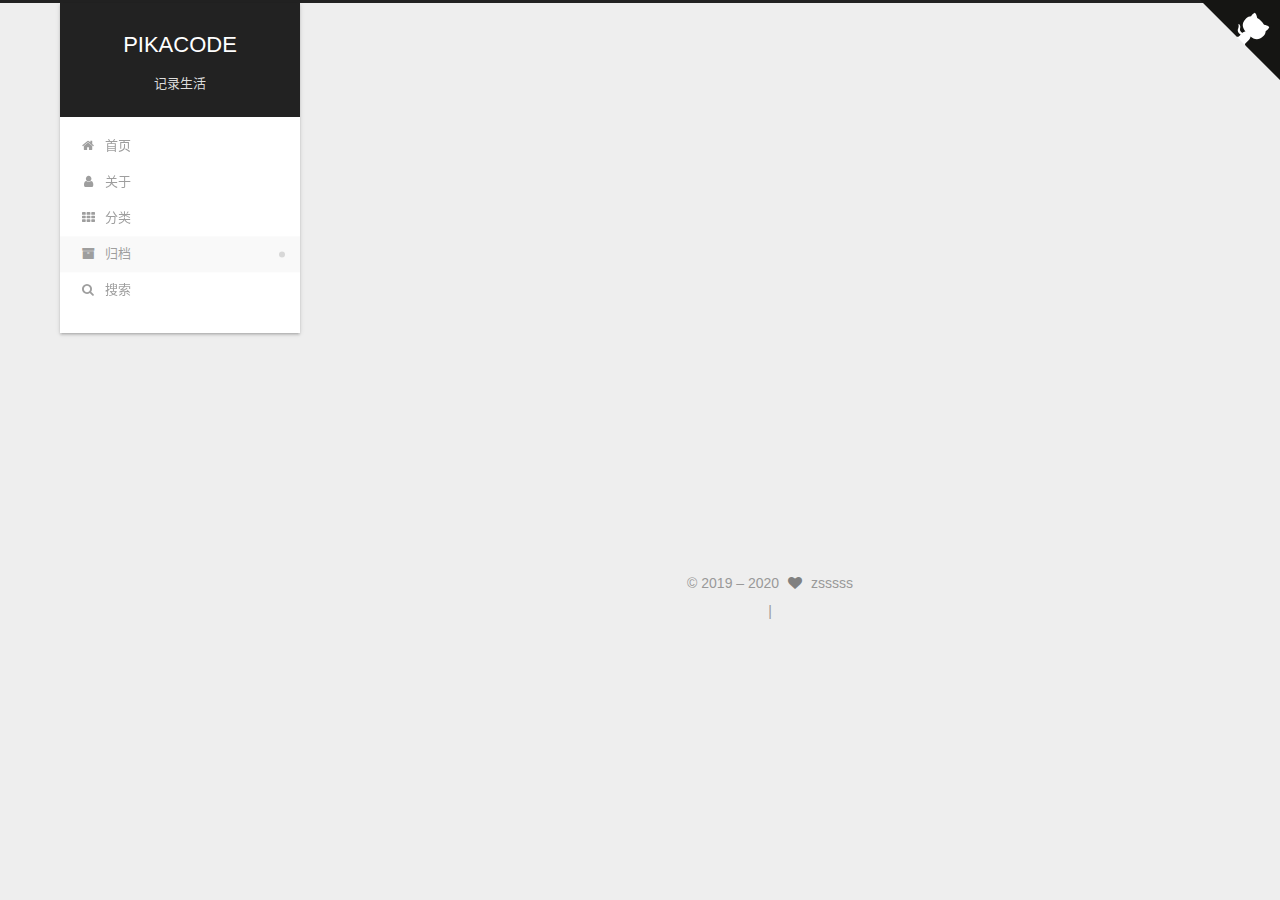
==== commit 824fd9ad: "Site updated: 2020-03-14 22:39:03" ====
--- a/archives/index.html
+++ b/archives/index.html
@@ -17,18 +17,18 @@
 
 <script id="hexo-configurations">
     var NexT = window.NexT || {};
-    var CONFIG = {"hostname":"zshenghz.gitee.io","root":"/","scheme":"Gemini","version":"7.7.2","exturl":false,"sidebar":{"position":"left","display":"post","padding":18,"offset":12,"onmobile":false},"copycode":{"enable":false,"show_result":false,"style":null},"back2top":{"enable":true,"sidebar":true,"scrollpercent":true},"bookmark":{"enable":false,"color":"#222","save":"auto"},"fancybox":false,"mediumzoom":false,"lazyload":false,"pangu":false,"comments":{"style":"tabs","active":null,"storage":true,"lazyload":false,"nav":null},"algolia":{"hits":{"per_page":10},"labels":{"input_placeholder":"Search for Posts","hits_empty":"We didn't find any results for the search: ${query}","hits_stats":"${hits} results found in ${time} ms"}},"localsearch":{"enable":true,"trigger":"auto","top_n_per_article":1,"unescape":false,"preload":false},"motion":{"enable":true,"async":false,"transition":{"post_block":"fadeIn","post_header":"slideDownIn","post_body":"slideDownIn","coll_header":"slideLeftIn","sidebar":"slideUpIn"}},"path":"search.xml"};
+    var CONFIG = {"hostname":"zshenghz.github.io","root":"/","scheme":"Gemini","version":"7.7.2","exturl":false,"sidebar":{"position":"left","display":"post","padding":18,"offset":12,"onmobile":false},"copycode":{"enable":false,"show_result":false,"style":null},"back2top":{"enable":true,"sidebar":true,"scrollpercent":true},"bookmark":{"enable":false,"color":"#222","save":"auto"},"fancybox":false,"mediumzoom":false,"lazyload":false,"pangu":false,"comments":{"style":"tabs","active":null,"storage":true,"lazyload":false,"nav":null},"algolia":{"hits":{"per_page":10},"labels":{"input_placeholder":"Search for Posts","hits_empty":"We didn't find any results for the search: ${query}","hits_stats":"${hits} results found in ${time} ms"}},"localsearch":{"enable":true,"trigger":"auto","top_n_per_article":1,"unescape":false,"preload":false},"motion":{"enable":true,"async":false,"transition":{"post_block":"fadeIn","post_header":"slideDownIn","post_body":"slideDownIn","coll_header":"slideLeftIn","sidebar":"slideUpIn"}},"path":"search.xml"};
   </script>
 
   <meta property="og:type" content="website">
 <meta property="og:title" content="PIKACODE">
-<meta property="og:url" content="http://zshenghz.gitee.io/archives/index.html">
+<meta property="og:url" content="http://zshenghz.github.io/archives/index.html">
 <meta property="og:site_name" content="PIKACODE">
 <meta property="og:locale" content="zh_CN">
 <meta property="article:author" content="zsssss">
 <meta name="twitter:card" content="summary">
 
-<link rel="canonical" href="http://zshenghz.gitee.io/archives/">
+<link rel="canonical" href="http://zshenghz.github.io/archives/">
 
 
 <script id="page-configurations">
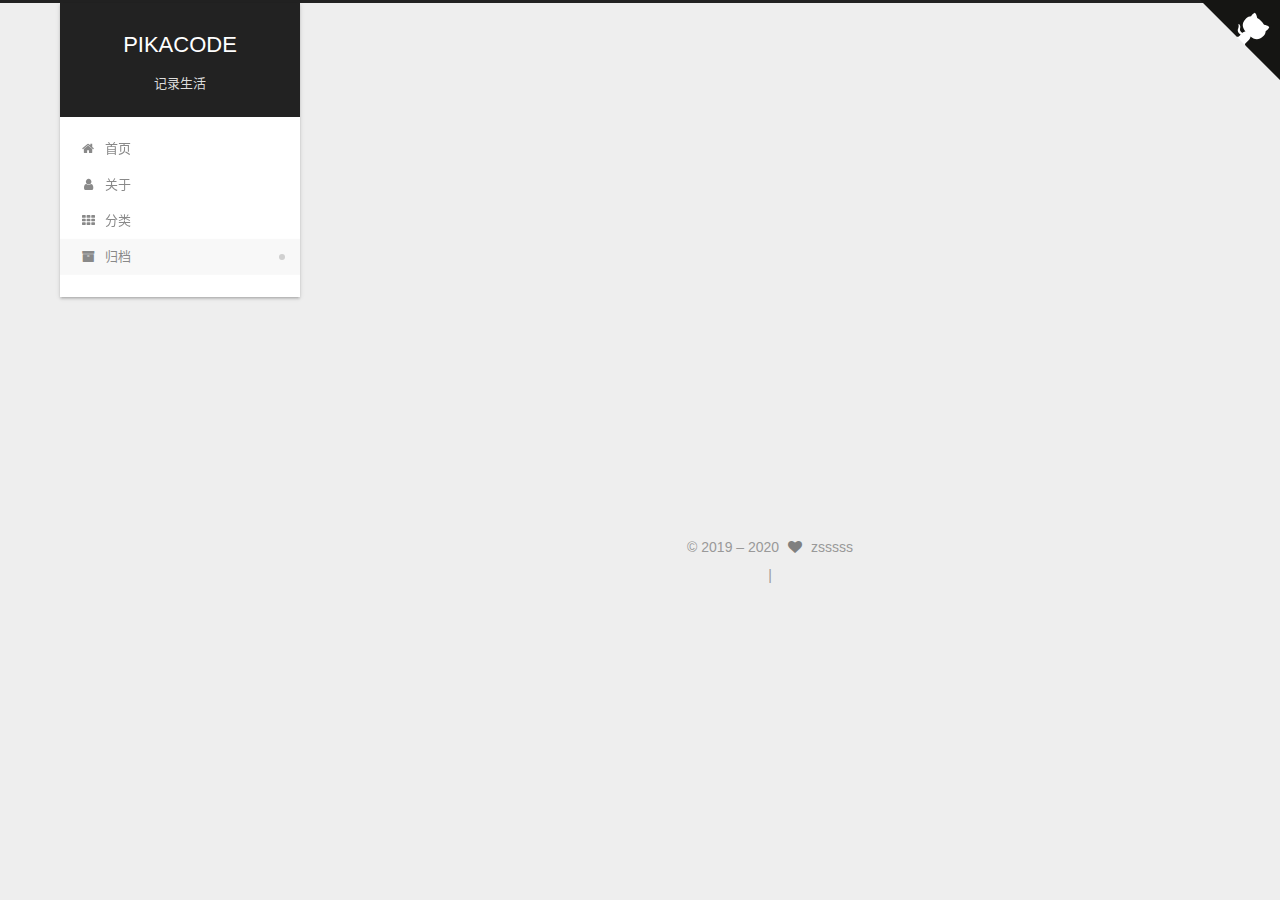
==== commit c19a4744: "Site updated: 2020-03-14 22:57:55" ====
--- a/archives/index.html
+++ b/archives/index.html
@@ -17,7 +17,7 @@
 
 <script id="hexo-configurations">
     var NexT = window.NexT || {};
-    var CONFIG = {"hostname":"zshenghz.github.io","root":"/","scheme":"Gemini","version":"7.7.2","exturl":false,"sidebar":{"position":"left","display":"post","padding":18,"offset":12,"onmobile":false},"copycode":{"enable":false,"show_result":false,"style":null},"back2top":{"enable":true,"sidebar":true,"scrollpercent":true},"bookmark":{"enable":false,"color":"#222","save":"auto"},"fancybox":false,"mediumzoom":false,"lazyload":false,"pangu":false,"comments":{"style":"tabs","active":null,"storage":true,"lazyload":false,"nav":null},"algolia":{"hits":{"per_page":10},"labels":{"input_placeholder":"Search for Posts","hits_empty":"We didn't find any results for the search: ${query}","hits_stats":"${hits} results found in ${time} ms"}},"localsearch":{"enable":true,"trigger":"auto","top_n_per_article":1,"unescape":false,"preload":false},"motion":{"enable":true,"async":false,"transition":{"post_block":"fadeIn","post_header":"slideDownIn","post_body":"slideDownIn","coll_header":"slideLeftIn","sidebar":"slideUpIn"}},"path":"search.xml"};
+    var CONFIG = {"hostname":"zshenghz.github.io","root":"/","scheme":"Gemini","version":"7.7.2","exturl":false,"sidebar":{"position":"left","display":"post","padding":18,"offset":12,"onmobile":false},"copycode":{"enable":false,"show_result":false,"style":null},"back2top":{"enable":true,"sidebar":true,"scrollpercent":true},"bookmark":{"enable":false,"color":"#222","save":"auto"},"fancybox":false,"mediumzoom":false,"lazyload":false,"pangu":false,"comments":{"style":"tabs","active":null,"storage":true,"lazyload":false,"nav":null},"algolia":{"hits":{"per_page":10},"labels":{"input_placeholder":"Search for Posts","hits_empty":"We didn't find any results for the search: ${query}","hits_stats":"${hits} results found in ${time} ms"}},"localsearch":{"enable":false,"trigger":"auto","top_n_per_article":1,"unescape":false,"preload":false},"motion":{"enable":true,"async":false,"transition":{"post_block":"fadeIn","post_header":"slideDownIn","post_body":"slideDownIn","coll_header":"slideLeftIn","sidebar":"slideUpIn"}},"path":"search.xml"};
   </script>
 
   <meta property="og:type" content="website">
@@ -101,7 +101,6 @@
 
   <div class="site-nav-right">
     <div class="toggle popup-trigger">
-        <i class="fa fa-search fa-fw fa-lg"></i>
     </div>
   </div>
 </div>
@@ -130,39 +129,9 @@
     <a href="/archives/" rel="section"><i class="fa fa-fw fa-archive"></i>归档</a>
 
   </li>
-      <li class="menu-item menu-item-search">
-        <a role="button" class="popup-trigger"><i class="fa fa-search fa-fw"></i>搜索
-        </a>
-      </li>
   </ul>
 
 </nav>
-  <div class="site-search">
-    <div class="search-pop-overlay">
-  <div class="popup search-popup">
-      <div class="search-header">
-  <span class="search-icon">
-    <i class="fa fa-search"></i>
-  </span>
-  <div class="search-input-container">
-    <input autocomplete="off" autocorrect="off" autocapitalize="off"
-           placeholder="搜索..." spellcheck="false"
-           type="search" class="search-input">
-  </div>
-  <span class="popup-btn-close">
-    <i class="fa fa-times-circle"></i>
-  </span>
-</div>
-<div id="search-result">
-  <div id="no-result">
-    <i class="fa fa-spinner fa-pulse fa-5x fa-fw"></i>
-  </div>
-</div>
-
-  </div>
-</div>
-
-  </div>
 </div>
     </header>
 
@@ -409,10 +378,6 @@
 
 
 
-  
-<script src="/js/local-search.js"></script>
-
-
 
 
 
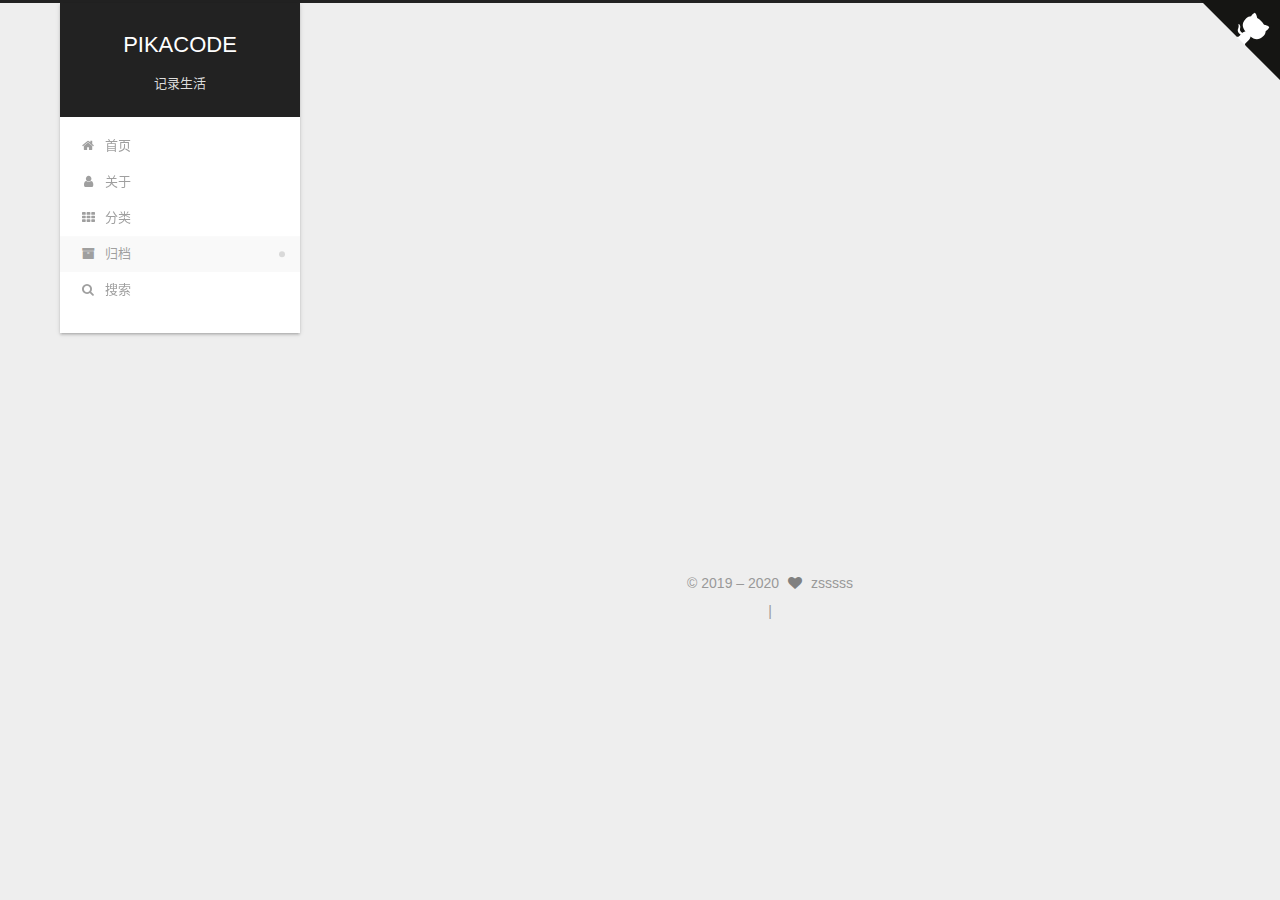
==== commit 017dd0fa: "Site updated: 2020-03-14 23:05:21" ====
--- a/archives/index.html
+++ b/archives/index.html
@@ -17,7 +17,7 @@
 
 <script id="hexo-configurations">
     var NexT = window.NexT || {};
-    var CONFIG = {"hostname":"zshenghz.github.io","root":"/","scheme":"Gemini","version":"7.7.2","exturl":false,"sidebar":{"position":"left","display":"post","padding":18,"offset":12,"onmobile":false},"copycode":{"enable":false,"show_result":false,"style":null},"back2top":{"enable":true,"sidebar":true,"scrollpercent":true},"bookmark":{"enable":false,"color":"#222","save":"auto"},"fancybox":false,"mediumzoom":false,"lazyload":false,"pangu":false,"comments":{"style":"tabs","active":null,"storage":true,"lazyload":false,"nav":null},"algolia":{"hits":{"per_page":10},"labels":{"input_placeholder":"Search for Posts","hits_empty":"We didn't find any results for the search: ${query}","hits_stats":"${hits} results found in ${time} ms"}},"localsearch":{"enable":false,"trigger":"auto","top_n_per_article":1,"unescape":false,"preload":false},"motion":{"enable":true,"async":false,"transition":{"post_block":"fadeIn","post_header":"slideDownIn","post_body":"slideDownIn","coll_header":"slideLeftIn","sidebar":"slideUpIn"}},"path":"search.xml"};
+    var CONFIG = {"hostname":"zshenghz.github.io","root":"/","scheme":"Gemini","version":"7.7.2","exturl":false,"sidebar":{"position":"left","display":"post","padding":18,"offset":12,"onmobile":false},"copycode":{"enable":false,"show_result":false,"style":null},"back2top":{"enable":true,"sidebar":true,"scrollpercent":true},"bookmark":{"enable":false,"color":"#222","save":"auto"},"fancybox":false,"mediumzoom":false,"lazyload":false,"pangu":false,"comments":{"style":"tabs","active":null,"storage":true,"lazyload":false,"nav":null},"algolia":{"hits":{"per_page":10},"labels":{"input_placeholder":"Search for Posts","hits_empty":"We didn't find any results for the search: ${query}","hits_stats":"${hits} results found in ${time} ms"}},"localsearch":{"enable":true,"trigger":"auto","top_n_per_article":1,"unescape":false,"preload":false},"motion":{"enable":true,"async":false,"transition":{"post_block":"fadeIn","post_header":"slideDownIn","post_body":"slideDownIn","coll_header":"slideLeftIn","sidebar":"slideUpIn"}},"path":"search.xml"};
   </script>
 
   <meta property="og:type" content="website">
@@ -101,6 +101,7 @@
 
   <div class="site-nav-right">
     <div class="toggle popup-trigger">
+        <i class="fa fa-search fa-fw fa-lg"></i>
     </div>
   </div>
 </div>
@@ -129,9 +130,39 @@
     <a href="/archives/" rel="section"><i class="fa fa-fw fa-archive"></i>归档</a>
 
   </li>
+      <li class="menu-item menu-item-search">
+        <a role="button" class="popup-trigger"><i class="fa fa-search fa-fw"></i>搜索
+        </a>
+      </li>
   </ul>
 
 </nav>
+  <div class="site-search">
+    <div class="search-pop-overlay">
+  <div class="popup search-popup">
+      <div class="search-header">
+  <span class="search-icon">
+    <i class="fa fa-search"></i>
+  </span>
+  <div class="search-input-container">
+    <input autocomplete="off" autocorrect="off" autocapitalize="off"
+           placeholder="搜索..." spellcheck="false"
+           type="search" class="search-input">
+  </div>
+  <span class="popup-btn-close">
+    <i class="fa fa-times-circle"></i>
+  </span>
+</div>
+<div id="search-result">
+  <div id="no-result">
+    <i class="fa fa-spinner fa-pulse fa-5x fa-fw"></i>
+  </div>
+</div>
+
+  </div>
+</div>
+
+  </div>
 </div>
     </header>
 
@@ -378,6 +409,10 @@
 
 
 
+  
+<script src="/js/local-search.js"></script>
+
+
 
 
 
